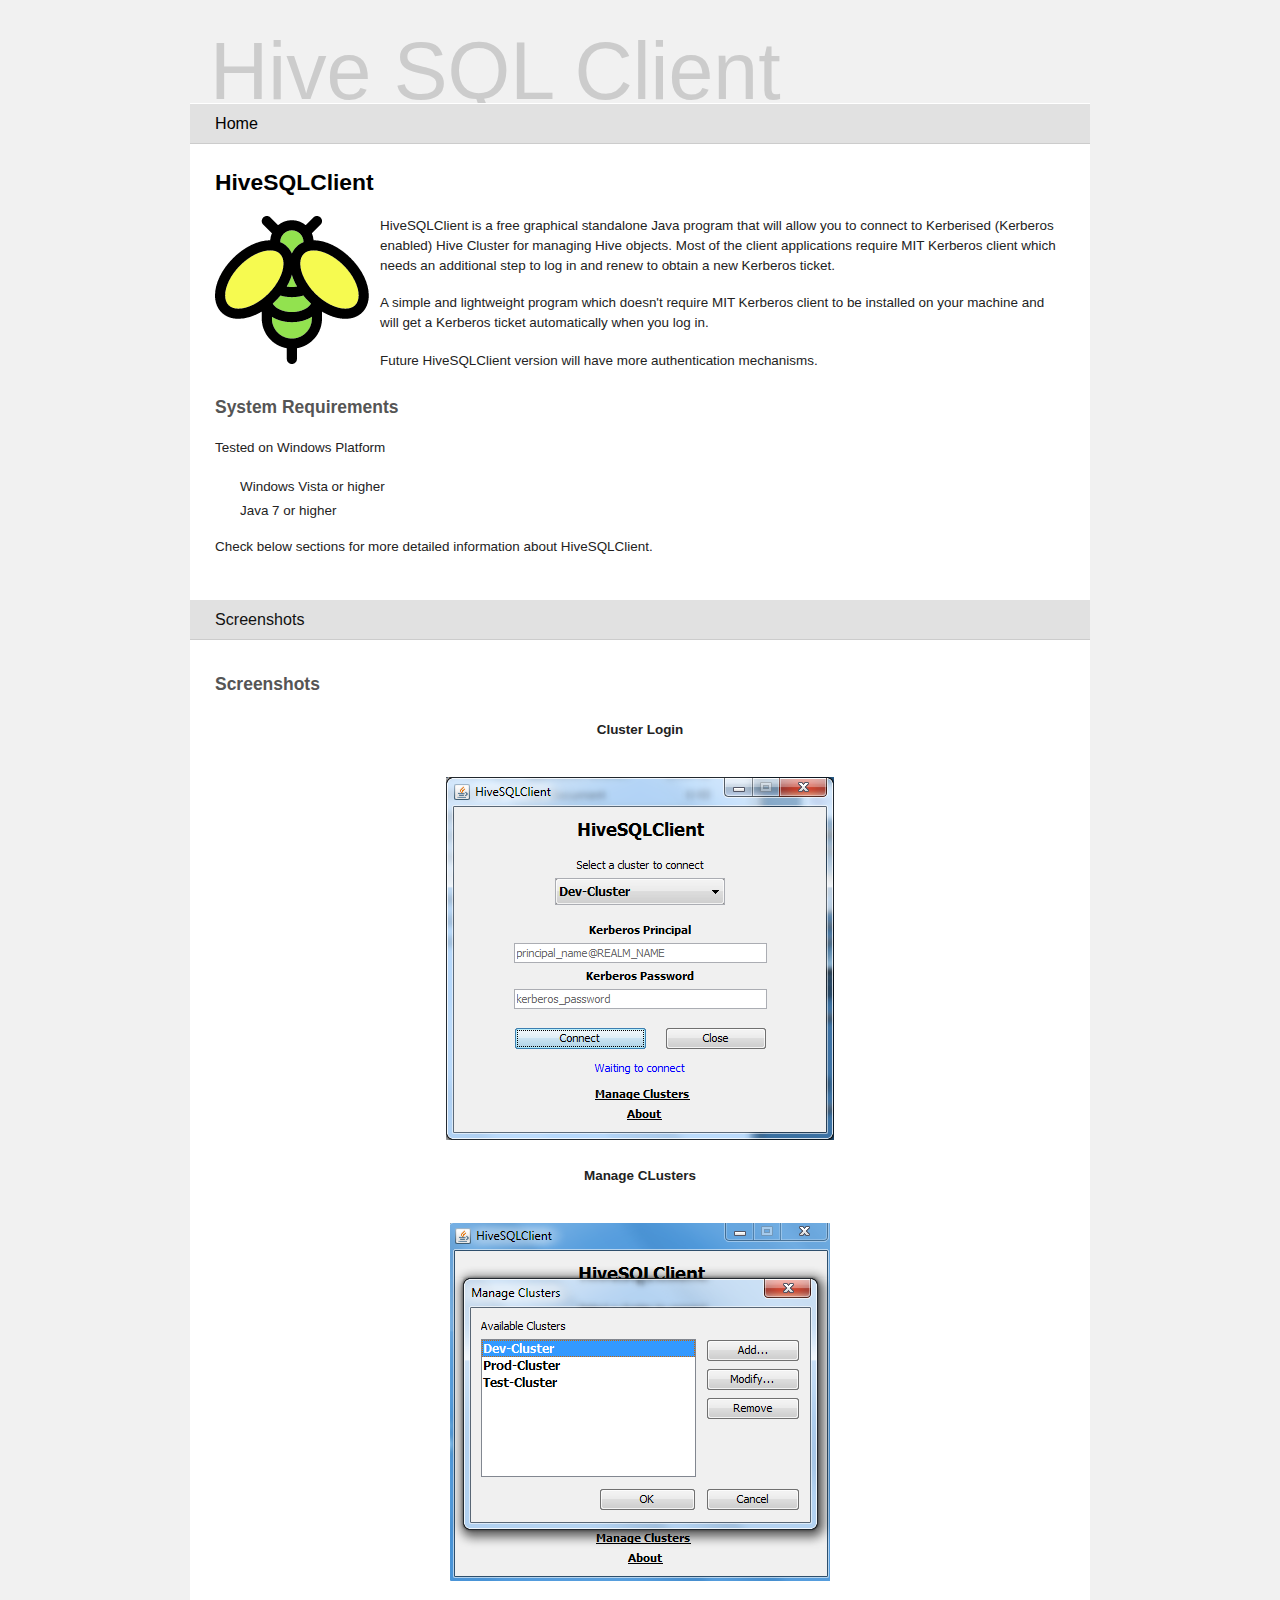
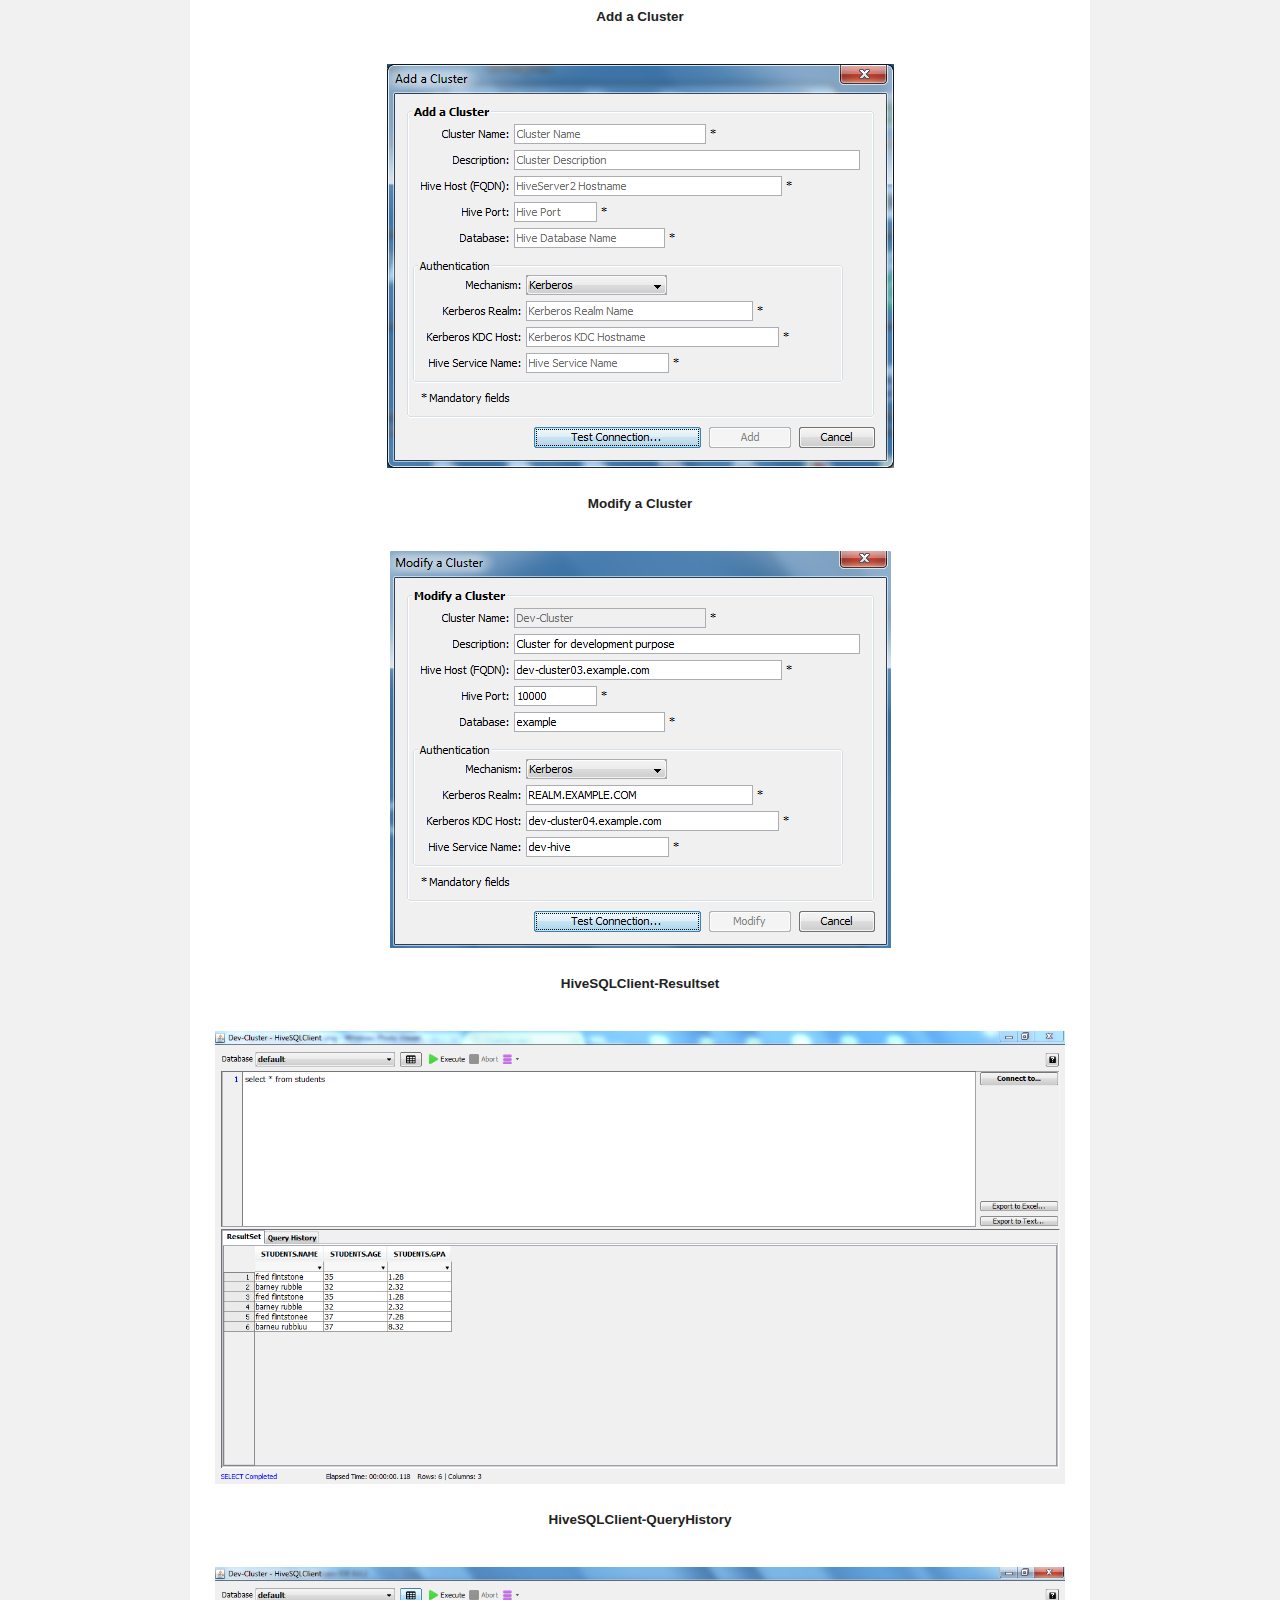
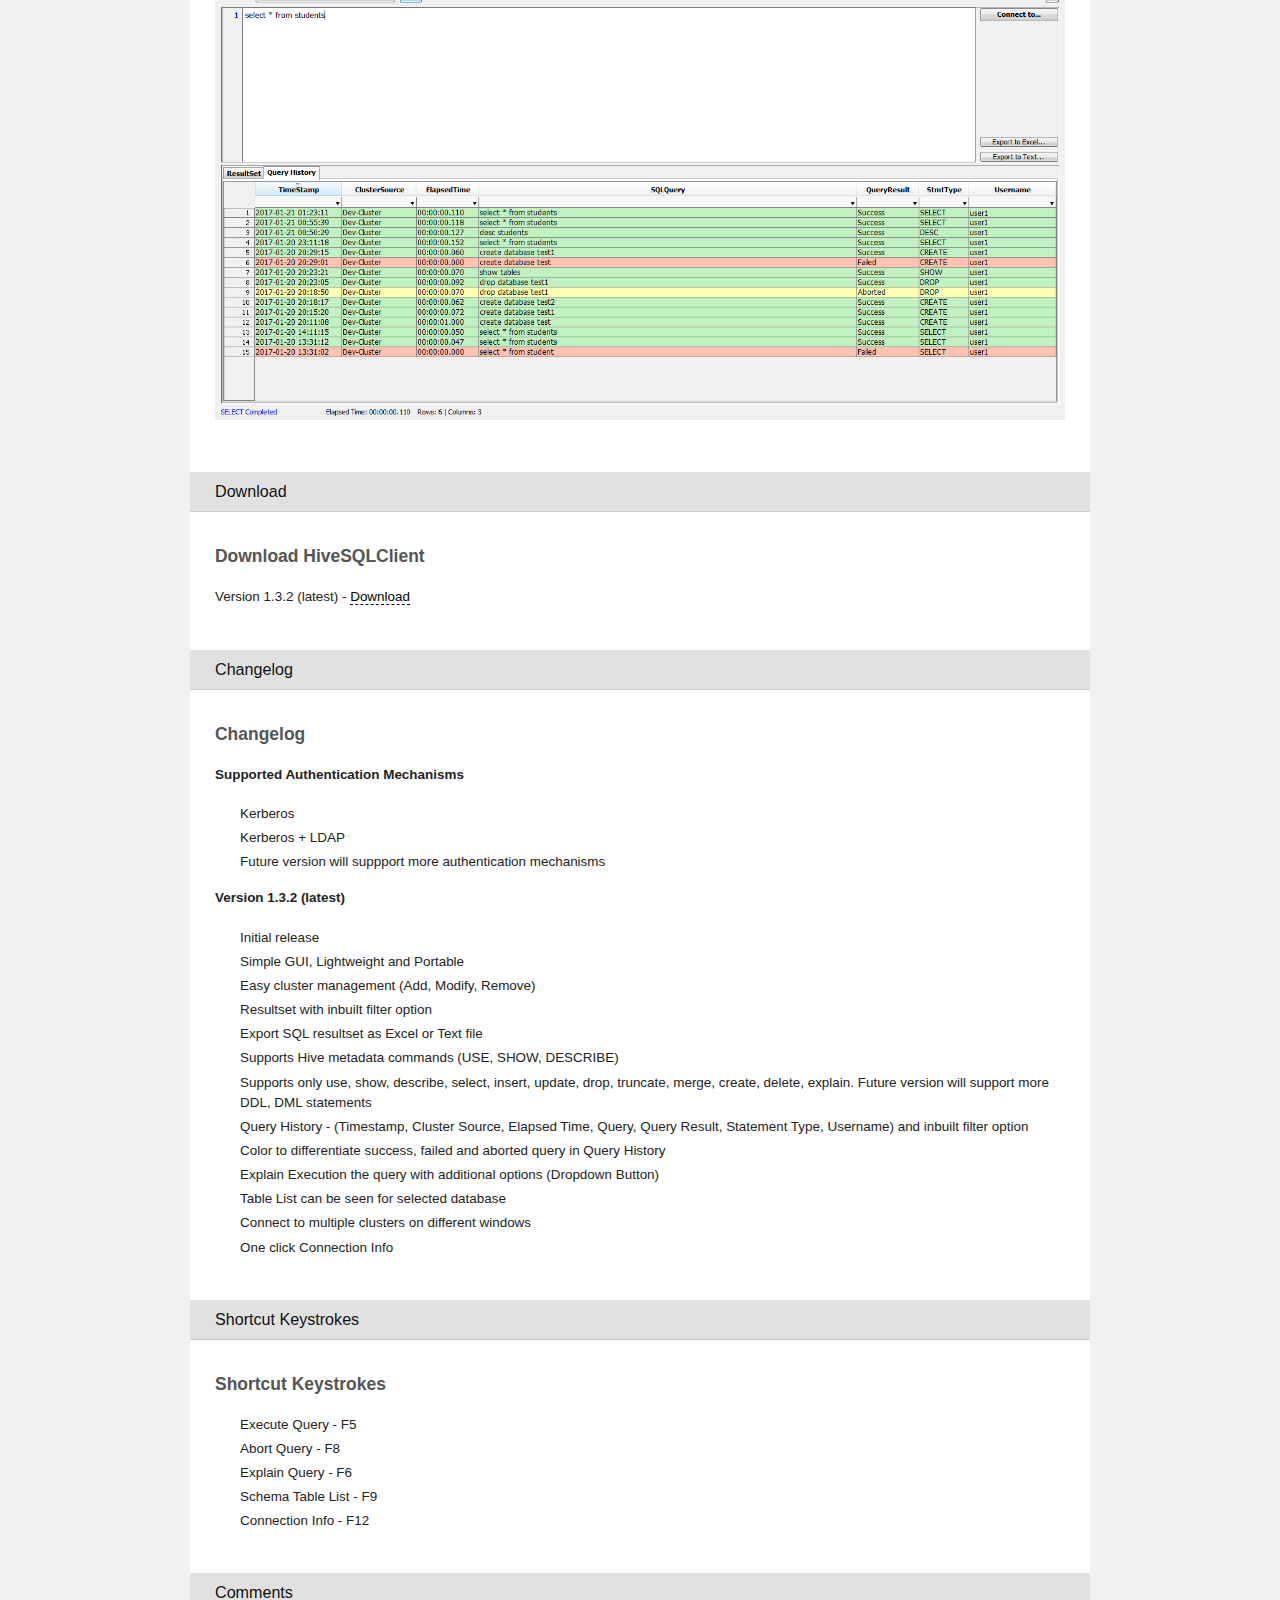
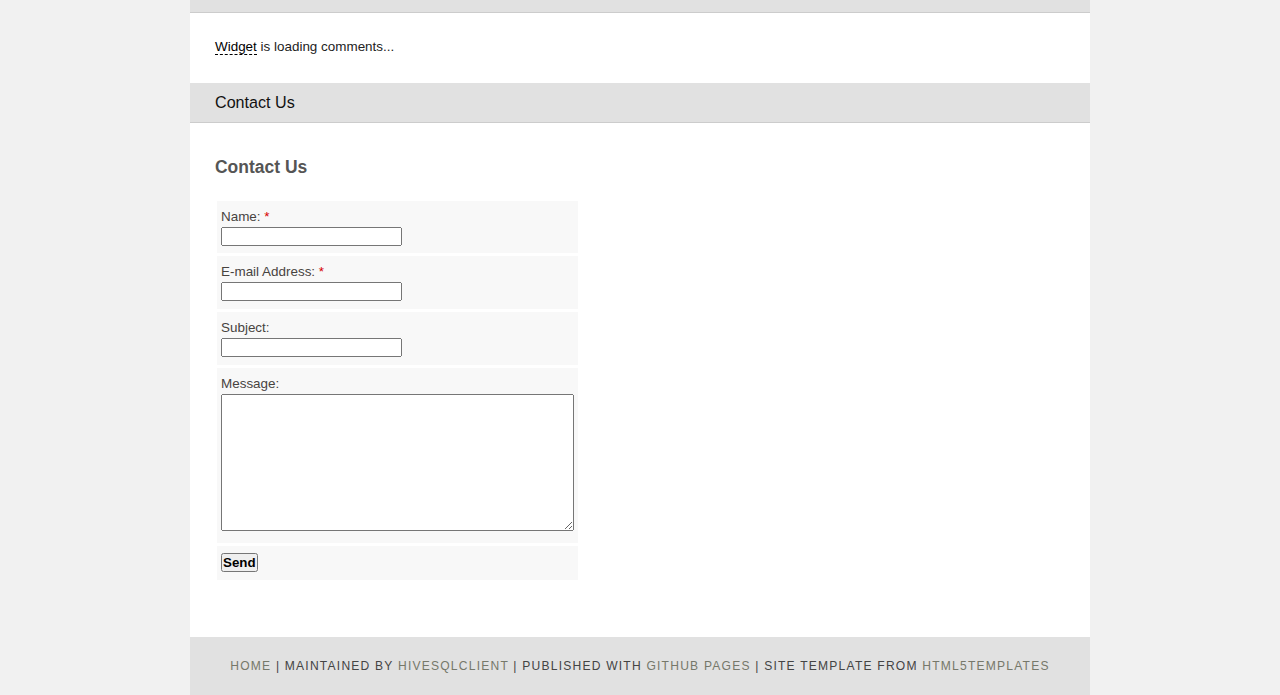
==== index.html @ f3fb82e5 "edit8" ====
<!DOCTYPE HTML>
<html>

<head>
  <meta http-equiv="Content-Type" content="text/html; charset=utf-8" />
  <!--<meta name="google-site-verification" content="b9RViqu3UzP9bvFpYgceq4BcDqRqYQlZZJ1h87z4Iuk" http-equiv="Content-Type"/>-->
  <title>HiveSQLClient</title>
  <link rel="stylesheet" href="style/style.css" type="text/css" media="screen" />
  <script type="text/javascript" src="style/accordian.pack.js"></script>
</head>

<body onload="new Accordian('basic-accordian',5,'header_highlight');">
  <div id="logo"><h1>Hive SQL Client</h1></div>
  <div id="basic-accordian" >
    <div id="test-header" class="accordion_headings header_highlight">Home</div>
    <div id="test-content">
      <div class="accordion_child">
        <h1><b>HiveSQLClient</b></h1>
		<span class="left"><img src="style/hsclogo.png" alt="logo" /></span>
        <p>HiveSQLClient is a free graphical standalone Java program that will allow you to connect to Kerberised (Kerberos enabled) Hive Cluster for managing Hive objects. Most of the client applications require MIT Kerberos client which needs an additional step to log in and renew to obtain a new Kerberos ticket.</p>
        <p>A simple and lightweight program which doesn't require MIT Kerberos client to be installed on your machine and will get a Kerberos ticket automatically when you log in.</p>
		<p>Future HiveSQLClient version will have more authentication mechanisms.</p>
		<h2><b>System Requirements</b></h2>
		<p>Tested on Windows Platform</p>
		<ul>
          <li>Windows Vista or higher</li>
          <li>Java 7 or higher</li>
         </ul>
		<p>Check below sections for more detailed information about HiveSQLClient.</p>
      </div>
    </div>
    <div id="test1-header" class="accordion_headings">Screenshots</div>
    <div id="test1-content">
      <div class="accordion_child">
        <h2><b>Screenshots</b></h2>
		<span class="center"><p><b>Cluster Login</b></p></span>
		<span class="center"><img src="images/ClusterLogin.png" alt="graphic" /></span>
		<span class="center"><p><b>Manage CLusters</b></p></span>
		<span class="center"><img src="images/ManageClusters.png" alt="graphic" /></span>
		<span class="center"><p><b>Add a Cluster</b></p></span>
		<span class="center"><img src="images/AddCluster.png" alt="graphic" /></span>
		<span class="center"><p><b>Modify a Cluster</b></p></span>
		<span class="center"><img src="images/ModifyCluster.png" alt="graphic" /></span>
		<span class="center"><p><b>HiveSQLClient-Resultset</b></p></span>
		<span class="center"><img src="images/HiveSQLClient-ResultSet.png" alt="graphic" style='height: 100%; width: 100%; object-fit: contain'/></span>
		<span class="center"><p><b>HiveSQLClient-QueryHistory</b></p></span>
		<span class="center"><img src="images/HiveSQLClient-QueryHistory.png" alt="graphic" style='height: 100%; width: 100%; object-fit: contain'/></span>
      </div>
    </div>
    <div id="test2-header" class="accordion_headings">Download</div>
    <div id="test2-content">
      <div class="accordion_child">
        <h2><b>Download HiveSQLClient</b></h2>
        <p>Version 1.3.2 (latest) - <a href="https://github.com/hivesqlclient/site/raw/gh-pages/binaries/HiveSQLClient-v1.3.2/HiveSQLClient-v1.3.2.zip">Download</a></p>
        
      </div>
    </div>
	<div id="test3-header" class="accordion_headings">Changelog</div>
    <div id="test3-content">
      <div class="accordion_child">
        <h2><b>Changelog</b></h2>
		<p><b>Supported Authentication Mechanisms</b></p>
			<ul>
			<li>Kerberos</li>
			<li>Kerberos + LDAP</li>
			<li>Future version will suppport more authentication mechanisms</li>
			</ul>
        <p><b>Version 1.3.2 (latest)</b></p>
			<ul>
			<li>Initial release</li>
			<li>Simple GUI, Lightweight and Portable</li>
			<li>Easy cluster management (Add, Modify, Remove)</li>
			<li>Resultset with inbuilt filter option</li>
			<li>Export SQL resultset as Excel or Text file</li>
			<li>Supports Hive metadata commands (USE, SHOW, DESCRIBE)</li>
			<li>Supports only use, show, describe, select, insert, update, drop, truncate, merge, create, delete, explain. Future version will support more DDL, DML statements</li>
			<li>Query History - (Timestamp, Cluster Source, Elapsed Time, Query, Query Result, Statement Type, Username) and inbuilt filter option</li>
			<li>Color to differentiate success, failed and aborted query in Query History</li>
			<li>Explain Execution the query with additional options (Dropdown Button)</li>
			<li>Table List can be seen for selected database</li>
			<li>Connect to multiple clusters on different windows</li>
			<li>One click Connection Info</li>
			</ul>
			
      </div>
    </div>
	<div id="test4-header" class="accordion_headings">Shortcut Keystrokes</div>
    <div id="test4-content">
      <div class="accordion_child">
        <h2><b>Shortcut Keystrokes</b></h2>
		<ul>
			<li>Execute Query - F5</li>
			<li>Abort Query - F8</li>
			<li>Explain Query - F6</li>
			<li>Schema Table List - F9</li>
			<li>Connection Info - F12</li>
        </ul>
      </div>
    </div>
    <div id="test5-header" class="accordion_headings">Comments</div>
    <div id="test5-content">
	<div class="accordion_child">
      <!-- begin wwww.htmlcommentbox.com
 <div id="HCB_comment_box"><a href="http://www.htmlcommentbox.com">Widget</a> is loading comments...</div>
 <link rel="stylesheet" type="text/css" href="//www.htmlcommentbox.com/static/skins/bootstrap/twitter-bootstrap.css?v=0" />
 <script type="text/javascript" id="hcb"> /*<!--*/ if(!window.hcb_user){hcb_user={};} (function(){var s=document.createElement("script"), l=hcb_user.PAGE || (""+window.location).replace(/'/g,"%27"), h="//www.htmlcommentbox.com";s.setAttribute("type","text/javascript");s.setAttribute("src", h+"/jread?page="+encodeURIComponent(l).replace("+","%2B")+"&opts=16862&num=10&ts=1484853824528");if (typeof s!="undefined") document.getElementsByTagName("head")[0].appendChild(s);})(); /**/ </script>
<!-- end www.htmlcommentbox.com -->

<!-- begin wwww.htmlcommentbox.com -->
 <div id="HCB_comment_box"><a href="http://www.htmlcommentbox.com">Widget</a> is loading comments...</div>
 <link rel="stylesheet" type="text/css" href="//www.htmlcommentbox.com/static/skins/bootstrap/twitter-bootstrap.css?v=0" />
 <script type="text/javascript" id="hcb"> /*<!--*/ if(!window.hcb_user){hcb_user={};} (function(){var s=document.createElement("script"), l=hcb_user.PAGE || (""+window.location).replace(/'/g,"%27"), h="//www.htmlcommentbox.com";s.setAttribute("type","text/javascript");s.setAttribute("src", h+"/jread?page="+encodeURIComponent(l).replace("+","%2B")+"&mod=%241%24wq1rdBcg%24xLaIR2Uv%2FjhhCsM%2FO7%2FJW."+"&opts=16862&num=10&ts=1485581284422");if (typeof s!="undefined") document.getElementsByTagName("head")[0].appendChild(s);})(); /*-->*/ </script>
<!-- end www.htmlcommentbox.com -->

</div>
    </div>
    <div id="test6-header" class="accordion_headings">Contact Us</div>
    <div id="test6-content">
	<div class="accordion_child">
    <h2><b>Contact Us</b></h2>
<script language="javascript">var sa_email_id = '82645-fc109';var sa_sent_text = 'Thank you for contacting us. We will get back to you soon.';</script>
<script language="javascript" src="http://s1.smartaddon.com/sa_htmlform.js"></script>
<div id="sa_contactdiv">
<form name=sa_htmlform style="margin:0px" action="https://formspree.io/hivesqlclient@gmail.com" method="POST">
<table>
<tr><td>Name: <span style="color:#D70000">*</span><br><input type="text" name="name" required="true" /></td></tr>
<tr><td>E-mail Address: <span style="color:#D70000">*</span><br><input type="text" name="_replyto" required="true" /></td></tr>
<tr><td>Subject:<br><input type="text" name="subject" /></td></tr>
<tr><td>Message:<br><textarea name="message" cols="42" rows="9"></textarea></td></tr>
<tr><td><input type="submit" value="Send" style="font-weight:bold"></td></tr>
</table>
</form>
</div>
	</div>
	</div>
  <div id="footer">
    <p><a href="https://hivesqlclient.github.io/site/">Home</a> | Maintained by <a href="https://github.com/hivesqlclient">hivesqlclient</a> | Published with <a href="https://pages.github.com/">GitHub Pages</a> | Site Template from <a href="http://www.html5webtemplates.co.uk">HTML5TEMPLATES</a></p> 
  </div>
</body>
</html>
---- style/style.css ----
html
{ }

*
{ margin: 0;
  padding: 0;}

body
{ font-family: "trebuchet ms", arial, sans-serif;
  font-size: .84em;
  color: #222;
  line-height: 1.4em;
  background: #F1F1F1;
  width: 900px;
  margin: 10px auto 0px auto;}
  
h1, h2, h3, h4, h5, h6 
{ color: #FFA509;
  letter-spacing: 0em;
  padding: 0 0 5px 0;}

h1, h2, h3
{ font: normal 170% 'lucida sans', arial;
  margin: 0 0 15px 0;
  padding: 0 0 5px 0;
  color: #000;}

h2
{ font-size: 130%;
  padding: 9px 0 5px 0;
  color: #555;}

h3
{ font-size: 140%;
  padding: 5px 0 0 0;}

h4, h6
{ color: #009FBC;
  padding: 0 0 5px 0;
  font: normal 110% arial;
  text-transform: uppercase;}

h5, h6
{ color: #888;
  font: normal 95% arial;
  letter-spacing: normal;
  padding: 0 0 15px 0;}

a, a:hover
{ outline: none;
  text-decoration: none;
  border-bottom: 1px dashed #000;
  color: #000;}

p
{ line-height: 1.5em;
  padding-bottom: 17px;}

blockquote
{ margin: 20px 0; 
  padding: 10px 20px 0 20px;
  border: 1px solid #E5E5DB;
  background: #FFF;}

ul
{ margin: 2px 0 12px 0;}

ul li
{ list-style-type: none;
  background: url(bullet.png) no-repeat;
  margin: 0 0 0 0; 
  padding: 0 0 4px 25px;
  line-height: 1.5em;}

ol
{ margin: 8px 0 22px 0;}

ol li
{ margin: 0 0 11px 20px;}

.left
{ float: left;
  width: auto;
  margin-right: 10px;}

.right
{ float: right; 
  width: auto;
  margin-left: 10px;}

.center
{ display: block;
  text-align: center;
  margin: 20px auto;}

#basic-accordian
{ padding: 0px;
  background: #FFF;}

.accordion_headings
{ padding: 10px 25px 10px 25px;
  background: #E1E1E1;
  color: #111;
  border-top: 1px solid #FFF;
  border-bottom: 1px solid #CCC;
  cursor: pointer;
  font-size: 120%;
  position: relative;
  z-index: 20;}

.accordion_headings:hover
{ background: #E1E1E1;
  color: #0000CC;}

.accordion_child
{ padding: 25px;
  background: #FFF;}

.header_highlight
{ background: #E1E1E1;
  color: #000000;}

#logo
{ width: 100%;
  height: 78px;
  background: transparent;
  color: #444;
  position: relative;
  z-index: 10;
  padding-top: 15px;}

#logo h1
{ font: normal 600% 'century gothic', arial;
  padding: 0 0 0 20px;
  margin: 0;
  color: #CCC;}

#footer p
{ letter-spacing: 0.1em;
  text-transform: uppercase;
  text-align: center;
  padding: 20px;
  color: #444;
  background: #E1E1E1;
  font-size: 90%;}

#footer a, #footer a:hover
{ color: #76786A;
  text-decoration: none;
  border: 0;}

.search
{ color: #5D5D5D; 
  border: 1px solid #BBB; 
  width: 134px; 
  padding: 4px; 
  font: 100% arial, sans-serif;}

.form_settings
{ margin: 15px 0 0 0;}

.form_settings p
{ padding: 0 0 4px 0;}

.form_settings span
{ float: left; 
  width: 200px; 
  text-align: left;}
  
.form_settings input, .form_settings textarea
{ padding: 5px; 
  width: 299px; 
  font: 100% arial; 
  border: 1px solid #E5E5DB; 
  background: #FFF; 
  color: #47433F;}
  
.form_settings .submit
{ font: 100% arial; 
  border: 0; 
  width: 99px; 
  margin: 0 0 0 212px; 
  height: 33px;
  padding: 2px 0 3px 0;
  cursor: pointer; 
  background: #EEE; 
  color: #111;}

.form_settings textarea, .form_settings select
{ font: 100% arial; 
  width: 299px;}

.form_settings select
{ width: 310px;}

.form_settings .checkbox
{ margin: 4px 0; 
  padding: 0; 
  width: 14px;
  border: 0;
  background: none;}

.separator
{ width: 100%;
  height: 0;
  border-top: 1px solid #D9D5CF;
  border-bottom: 1px solid #FFF;
  margin: 0 0 20px 0;}
  
table
{ margin: 10px 0 30px 0;}

table tr th, table tr td
{ background: #EFEFEF;
  color: #111;
  padding: 7px 4px;
  text-align: left;}
  
table tr td
{ background: #F8F8F8;
  color: #47433F;
  border-top: 1px solid #FFF;}
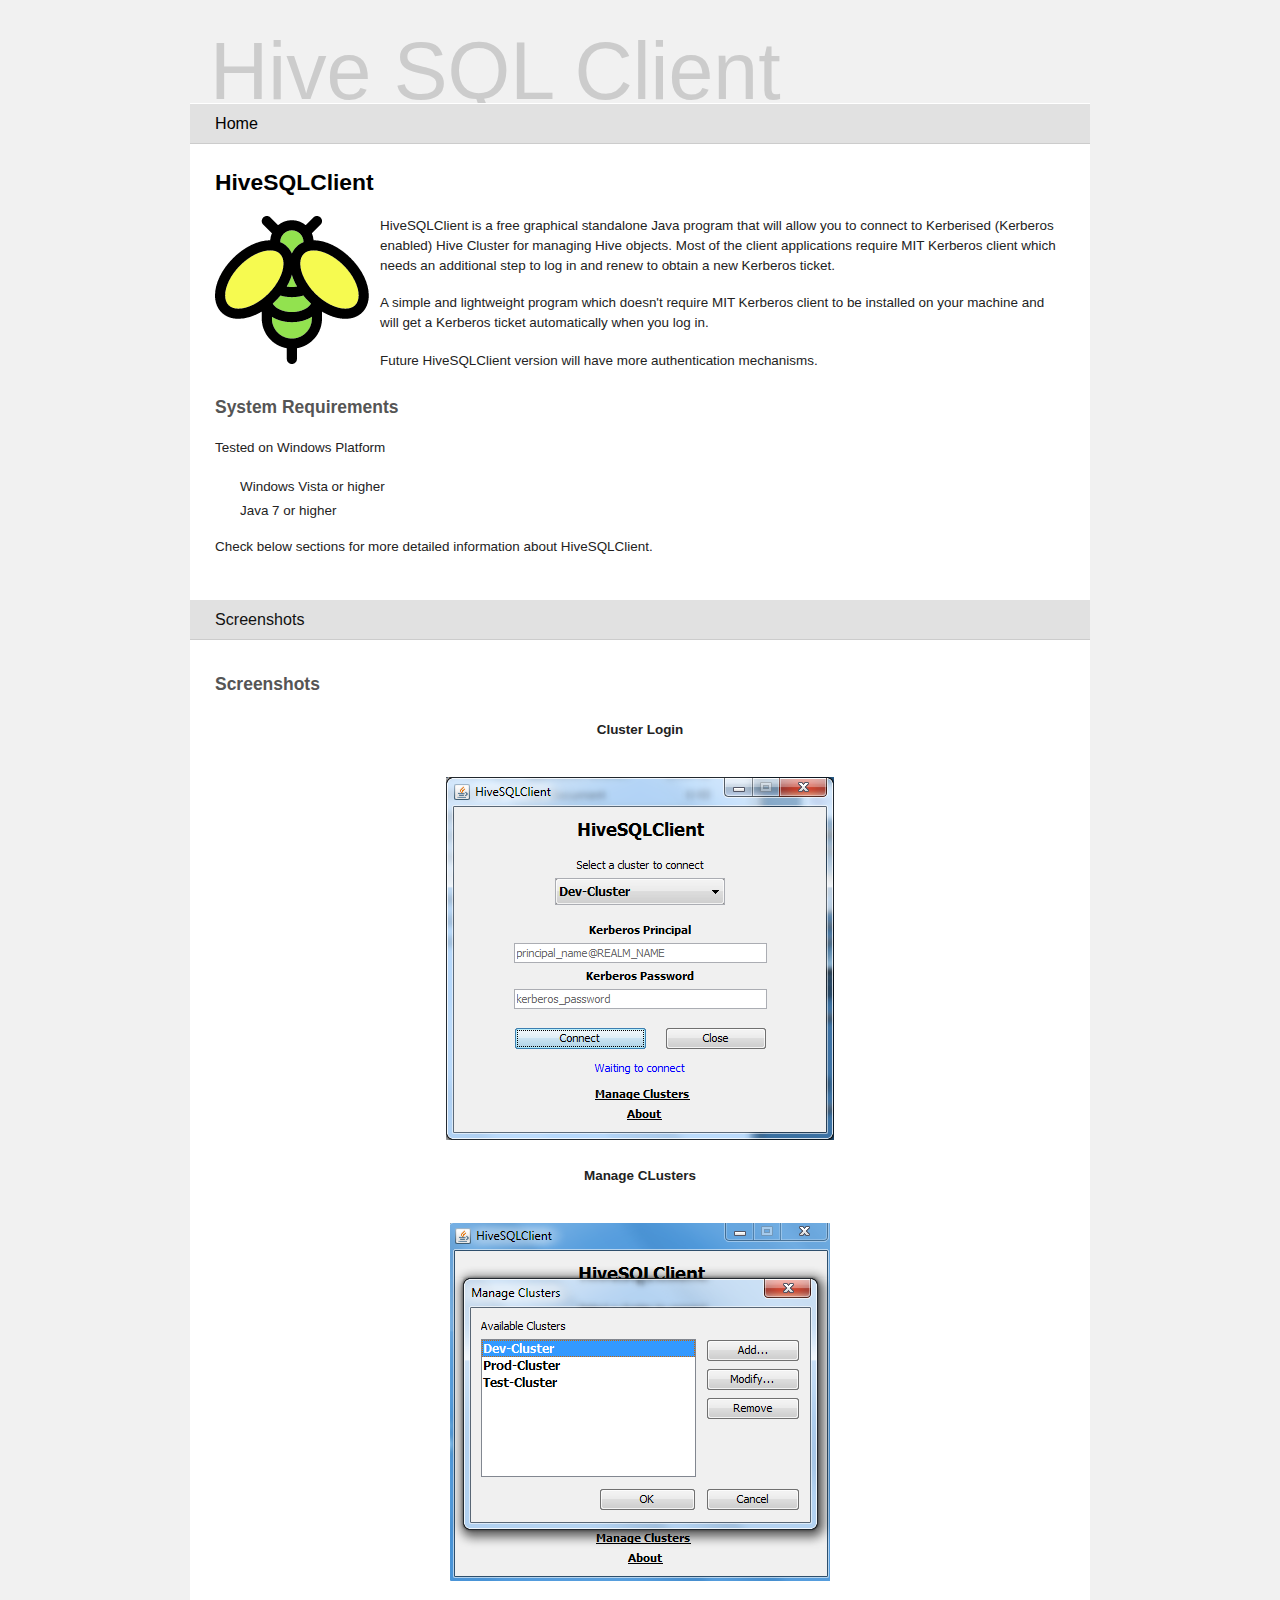
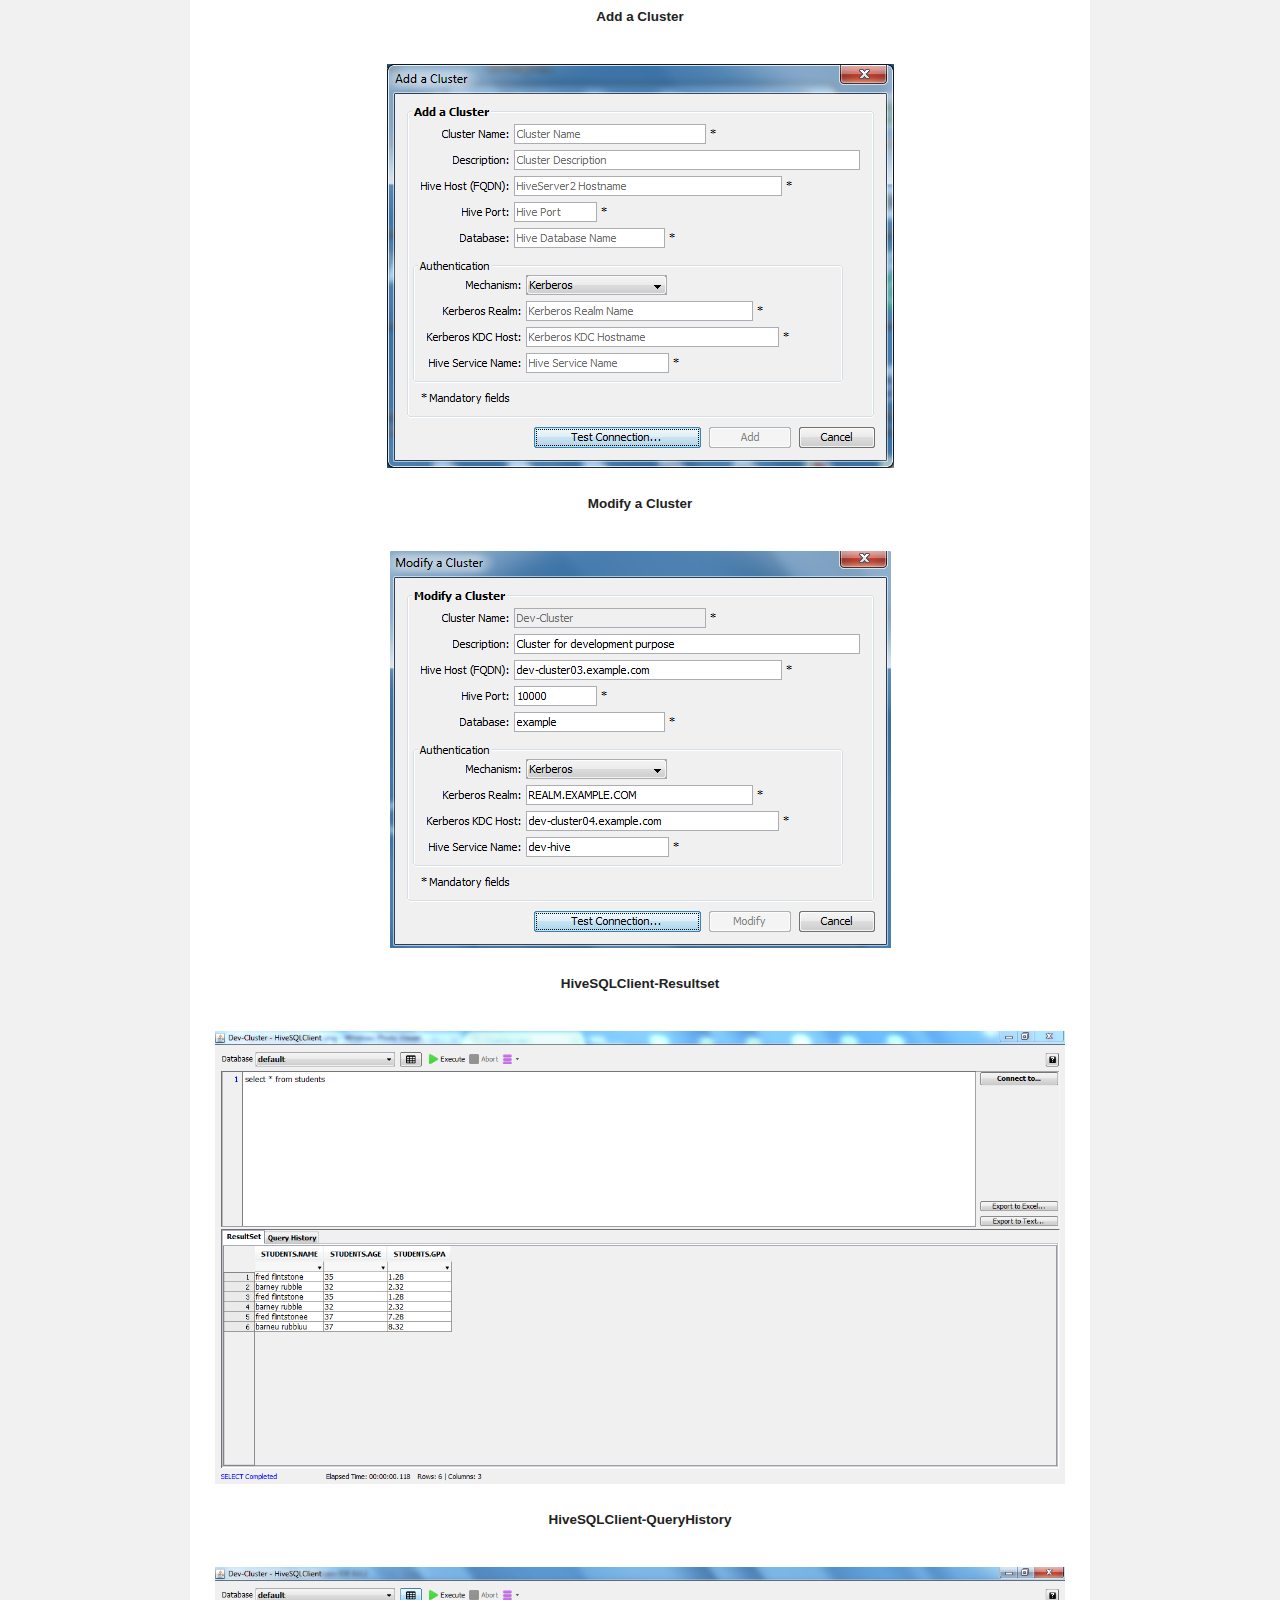
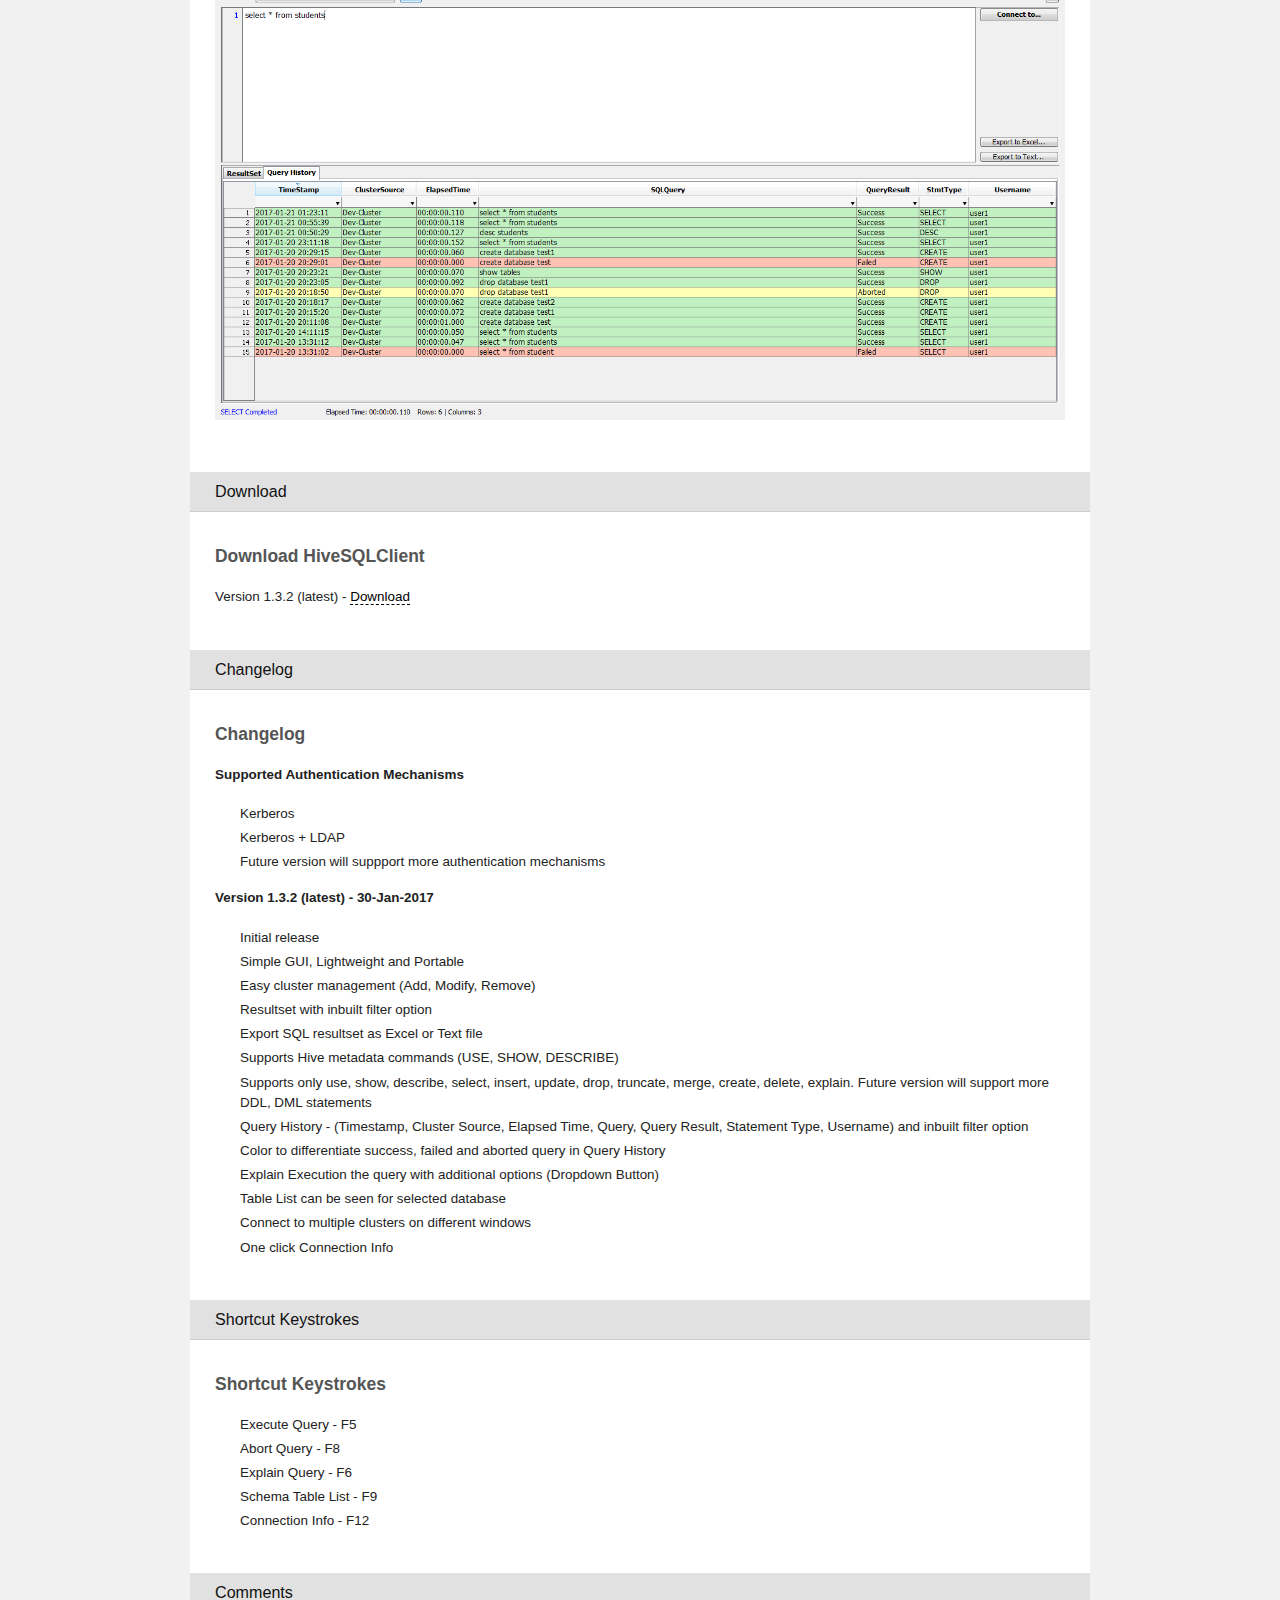
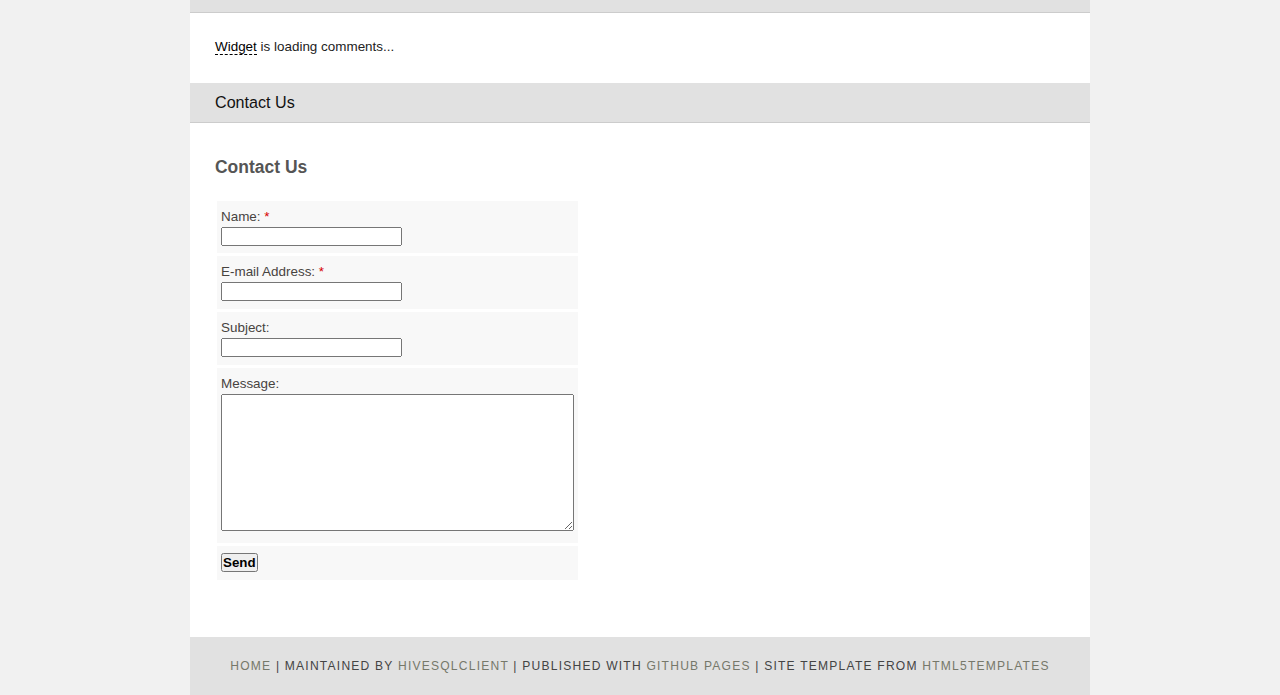
==== commit 0caec30f: "updated changelog" ====
--- a/index.html
+++ b/index.html
@@ -65,7 +65,7 @@
 			<li>Kerberos + LDAP</li>
 			<li>Future version will suppport more authentication mechanisms</li>
 			</ul>
-        <p><b>Version 1.3.2 (latest)</b></p>
+        <p><b>Version 1.3.2 (latest) - 30-Jan-2017</b></p>
 			<ul>
 			<li>Initial release</li>
 			<li>Simple GUI, Lightweight and Portable</li>
@@ -134,7 +134,7 @@
 	</div>
 	</div>
   <div id="footer">
-    <p><a href="https://hivesqlclient.github.io/site/">Home</a> | Maintained by <a href="https://github.com/hivesqlclient">hivesqlclient</a> | Published with <a href="https://pages.github.com/">GitHub Pages</a> | Site Template from <a href="http://www.html5webtemplates.co.uk">HTML5TEMPLATES</a></p> 
+    <p><a href="https://hivesqlclient.github.io/site/">Home</a> | Maintained by <a href="https://github.com/hivesqlclient" target="_blank">hivesqlclient</a> | Published with <a href="https://pages.github.com/" target="_blank">GitHub Pages</a> | Site Template from <a href="http://www.html5webtemplates.co.uk" target="_blank">HTML5TEMPLATES</a></p> 
   </div>
 </body>
 </html>
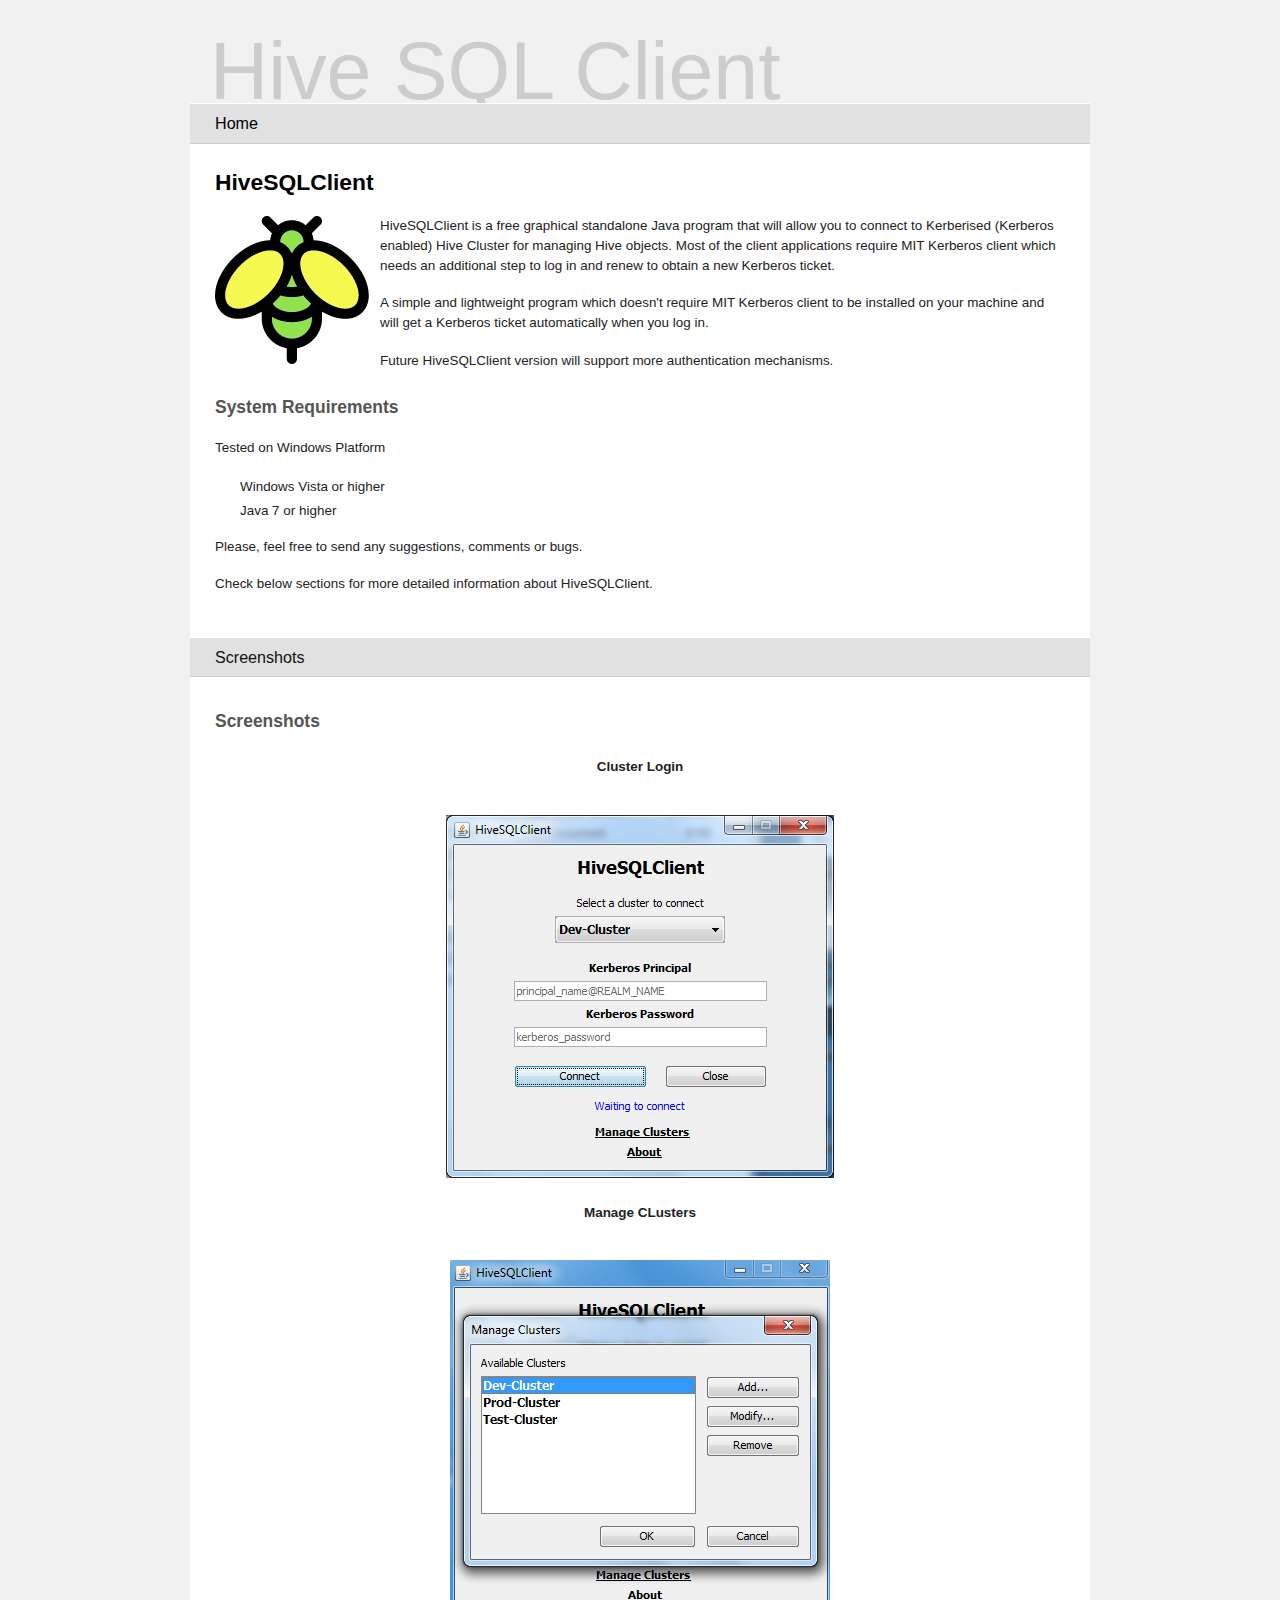
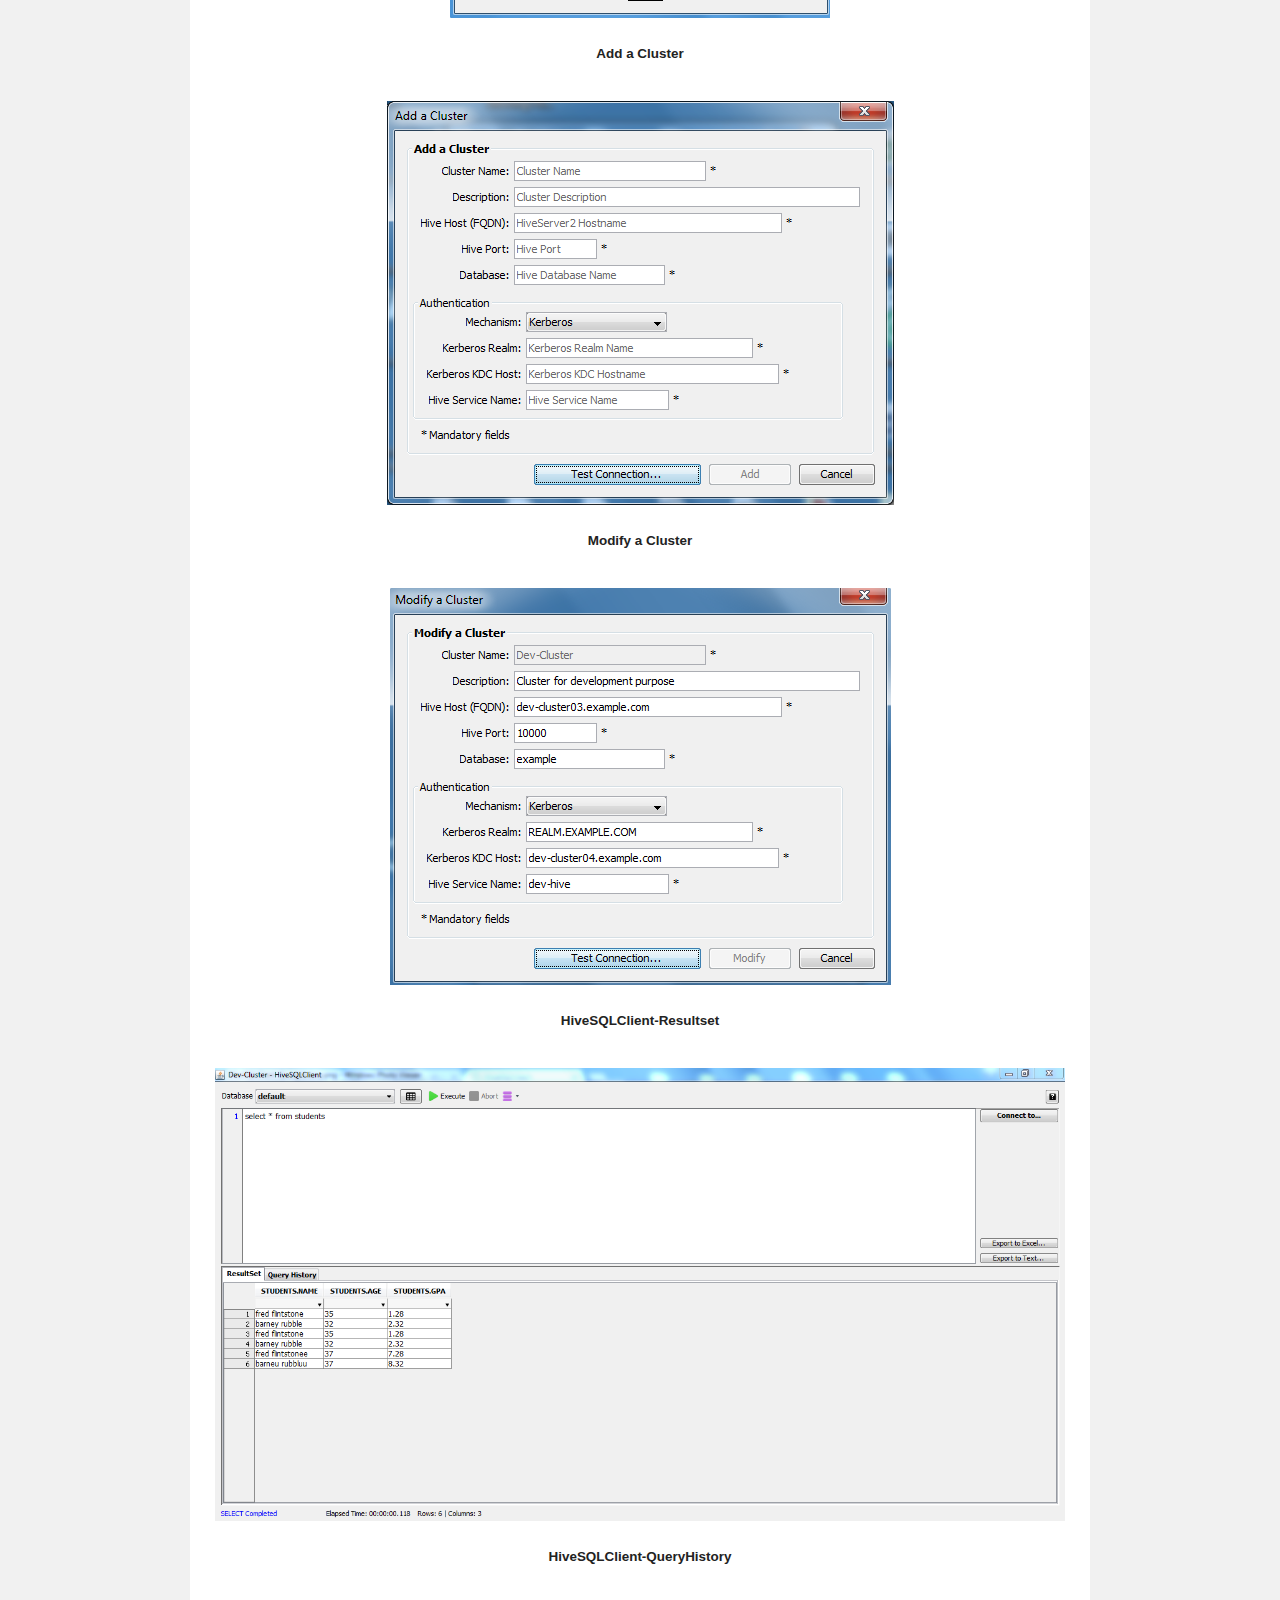
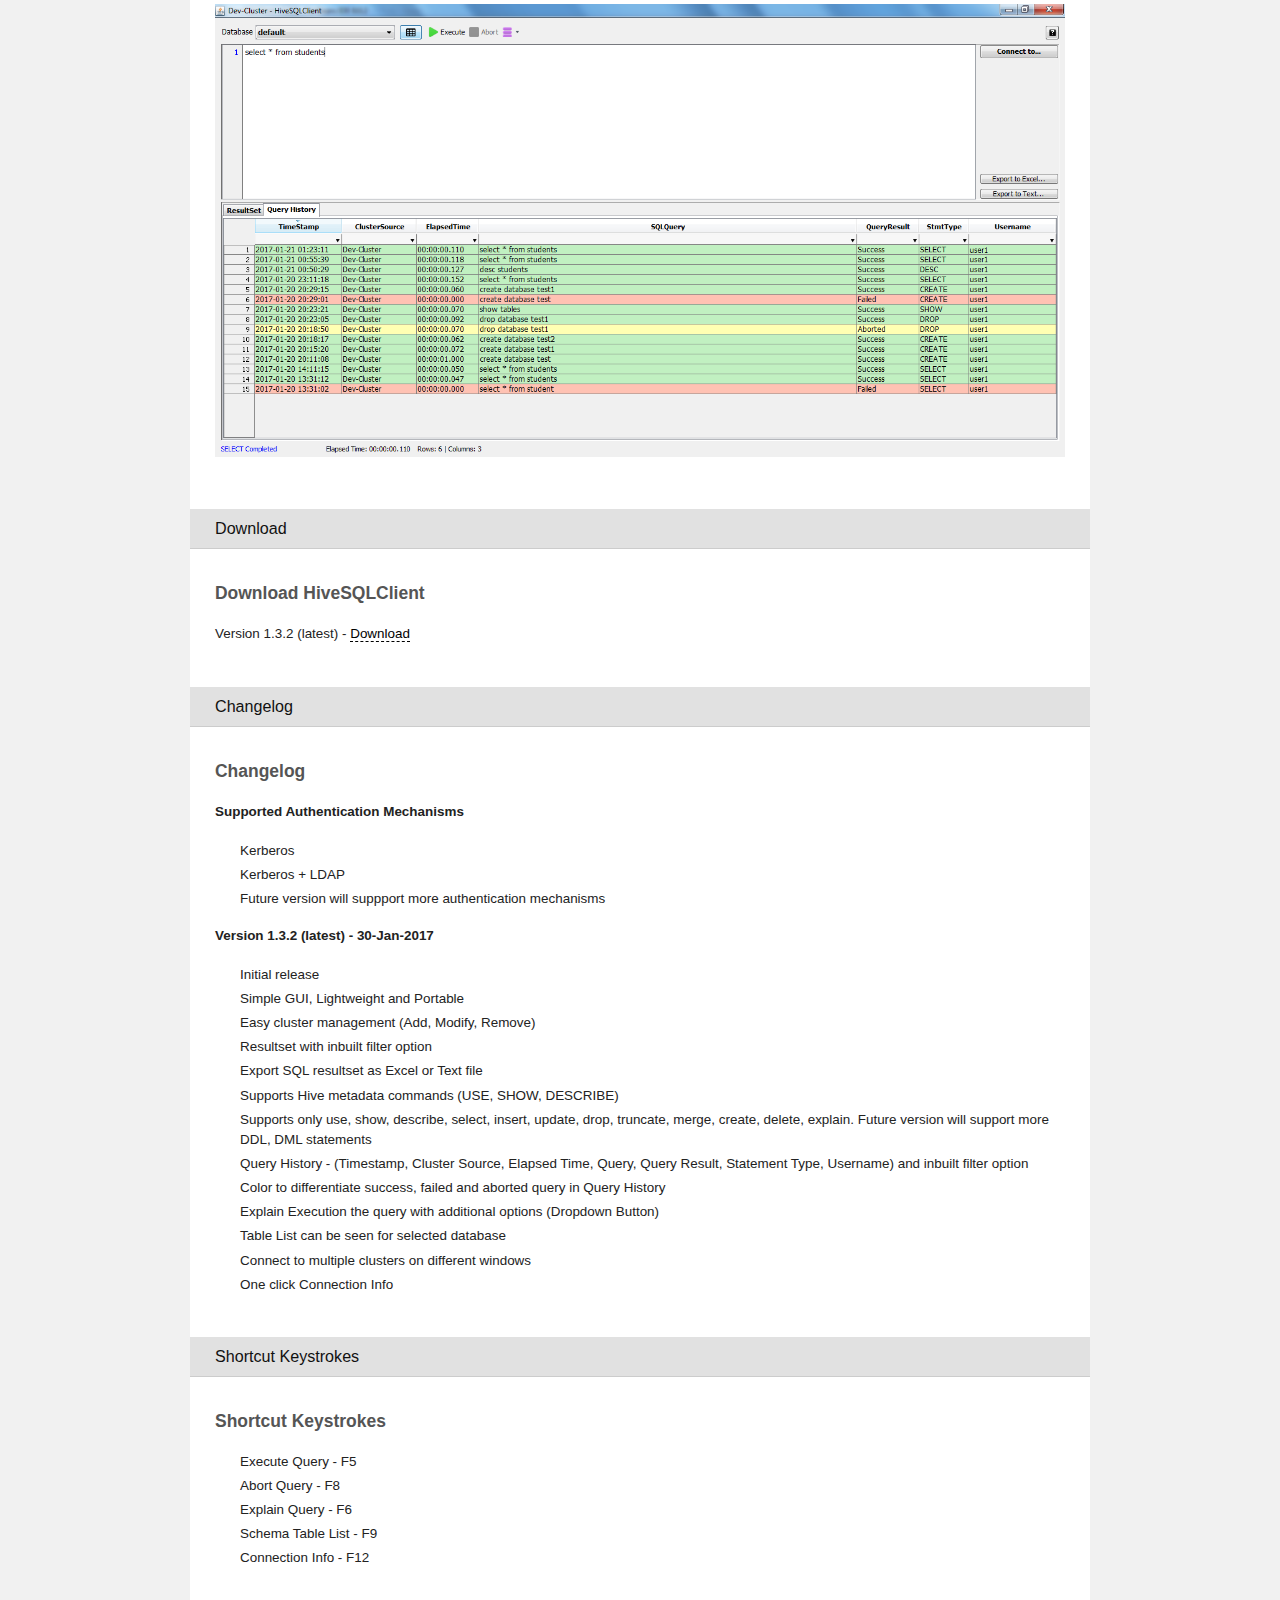
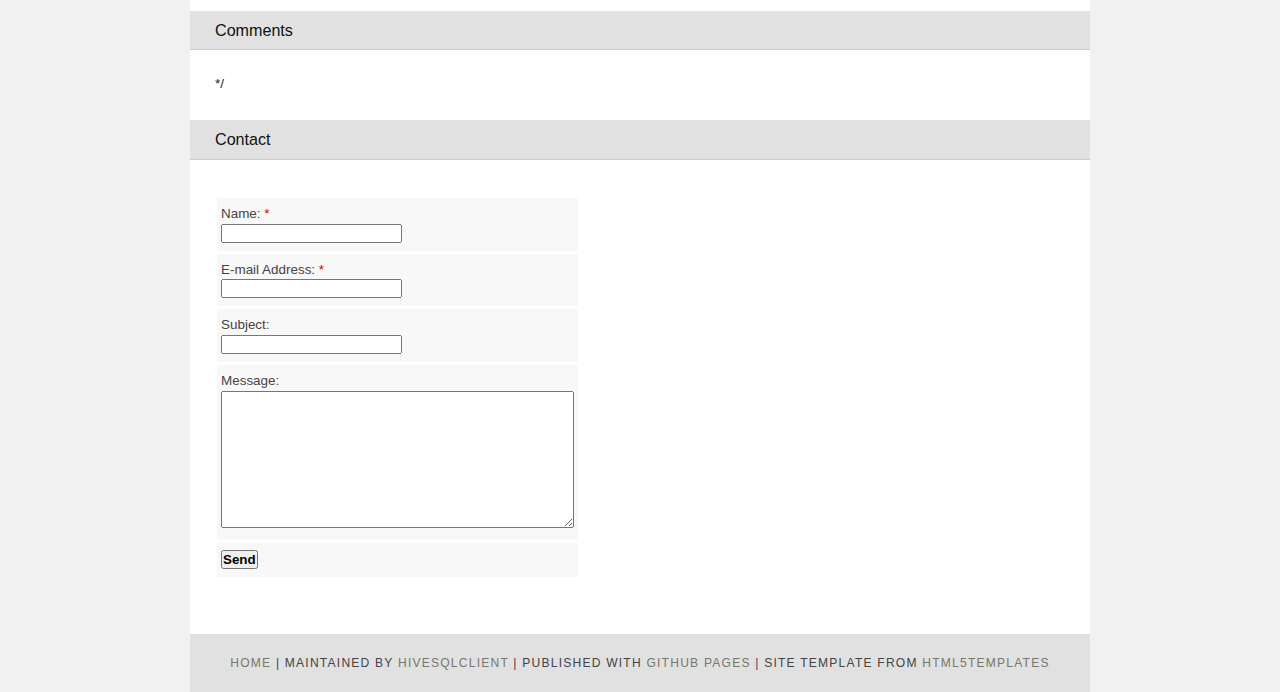
==== commit 801bd2da: "Update index.html" ====
--- a/index.html
+++ b/index.html
@@ -5,6 +5,13 @@
   <meta http-equiv="Content-Type" content="text/html; charset=utf-8" />
   <!--<meta name="google-site-verification" content="b9RViqu3UzP9bvFpYgceq4BcDqRqYQlZZJ1h87z4Iuk" http-equiv="Content-Type"/>-->
   <title>HiveSQLClient</title>
+<!-- Favicon -->
+<!-- for FF, Chrome, Opera -->
+<link rel="icon" type="image/png" href="icons/favicon16x16.png" sizes="16x16">
+<link rel="icon" type="image/png" href="icons/favicon32x32.png" sizes="32x32">
+<!-- for IE -->
+<link rel="icon" type="image/x-icon" href="icons/favicon16x16.ico" >
+<link rel="shortcut icon" type="image/x-icon" href="icons/favicon16x16.ico"/>
   <link rel="stylesheet" href="style/style.css" type="text/css" media="screen" />
   <script type="text/javascript" src="style/accordian.pack.js"></script>
 </head>
@@ -19,13 +26,14 @@
 		<span class="left"><img src="style/hsclogo.png" alt="logo" /></span>
         <p>HiveSQLClient is a free graphical standalone Java program that will allow you to connect to Kerberised (Kerberos enabled) Hive Cluster for managing Hive objects. Most of the client applications require MIT Kerberos client which needs an additional step to log in and renew to obtain a new Kerberos ticket.</p>
         <p>A simple and lightweight program which doesn't require MIT Kerberos client to be installed on your machine and will get a Kerberos ticket automatically when you log in.</p>
-		<p>Future HiveSQLClient version will have more authentication mechanisms.</p>
+		<p>Future HiveSQLClient version will support more authentication mechanisms.</p>
 		<h2><b>System Requirements</b></h2>
 		<p>Tested on Windows Platform</p>
 		<ul>
           <li>Windows Vista or higher</li>
           <li>Java 7 or higher</li>
-         </ul>
+        </ul>
+		<p>Please, feel free to send any suggestions, comments or bugs.</p>
 		<p>Check below sections for more detailed information about HiveSQLClient.</p>
       </div>
     </div>
@@ -103,21 +111,25 @@
       <!-- begin wwww.htmlcommentbox.com
  <div id="HCB_comment_box"><a href="http://www.htmlcommentbox.com">Widget</a> is loading comments...</div>
  <link rel="stylesheet" type="text/css" href="//www.htmlcommentbox.com/static/skins/bootstrap/twitter-bootstrap.css?v=0" />
- <script type="text/javascript" id="hcb"> /*<!--*/ if(!window.hcb_user){hcb_user={};} (function(){var s=document.createElement("script"), l=hcb_user.PAGE || (""+window.location).replace(/'/g,"%27"), h="//www.htmlcommentbox.com";s.setAttribute("type","text/javascript");s.setAttribute("src", h+"/jread?page="+encodeURIComponent(l).replace("+","%2B")+"&opts=16862&num=10&ts=1484853824528");if (typeof s!="undefined") document.getElementsByTagName("head")[0].appendChild(s);})(); /**/ </script>
+ <script type="text/javascript" id="hcb"> /*<!-- if(!window.hcb_user){hcb_user={};} (function(){var s=document.createElement("script"), l=hcb_user.PAGE || (""+window.location).replace(/'/g,"%27"), h="//www.htmlcommentbox.com";s.setAttribute("type","text/javascript");s.setAttribute("src", h+"/jread?page="+encodeURIComponent(l).replace("+","%2B")+"&opts=16862&num=10&ts=1484853824528");if (typeof s!="undefined") document.getElementsByTagName("head")[0].appendChild(s);})(); /**/ </script>
 <!-- end www.htmlcommentbox.com -->
 
-<!-- begin wwww.htmlcommentbox.com -->
+<!-- begin wwww.htmlcommentbox.com
  <div id="HCB_comment_box"><a href="http://www.htmlcommentbox.com">Widget</a> is loading comments...</div>
  <link rel="stylesheet" type="text/css" href="//www.htmlcommentbox.com/static/skins/bootstrap/twitter-bootstrap.css?v=0" />
- <script type="text/javascript" id="hcb"> /*<!--*/ if(!window.hcb_user){hcb_user={};} (function(){var s=document.createElement("script"), l=hcb_user.PAGE || (""+window.location).replace(/'/g,"%27"), h="//www.htmlcommentbox.com";s.setAttribute("type","text/javascript");s.setAttribute("src", h+"/jread?page="+encodeURIComponent(l).replace("+","%2B")+"&mod=%241%24wq1rdBcg%24xLaIR2Uv%2FjhhCsM%2FO7%2FJW."+"&opts=16862&num=10&ts=1485581284422");if (typeof s!="undefined") document.getElementsByTagName("head")[0].appendChild(s);})(); /*-->*/ </script>
+ <script type="text/javascript" id="hcb"> /*<!-- if(!window.hcb_user){hcb_user={};} (function(){var s=document.createElement("script"), l=hcb_user.PAGE || (""+window.location).replace(/'/g,"%27"), h="//www.htmlcommentbox.com";s.setAttribute("type","text/javascript");s.setAttribute("src", h+"/jread?page="+encodeURIComponent(l).replace("+","%2B")+"&mod=%241%24wq1rdBcg%24xLaIR2Uv%2FjhhCsM%2FO7%2FJW."+"&opts=16862&num=10&ts=1485581284422");if (typeof s!="undefined") document.getElementsByTagName("head")[0].appendChild(s);})(); /*-->*/ </script>
 <!-- end www.htmlcommentbox.com -->
+	   
+<span style="display:none;">***</span>
+<script type="text/javascript" language="javascript" id="pnyxeDiscussItJs" src="https://www.pnyxe.shadow.com/PnyxeDiscussItJs.jsp"></script>
+<script type="text/javascript" language="javascript" id="pnyxeDiscussItInitJs356583">try { var zpbw_webWidgetClientKey = "8Qm83IQWp89rQP3r.qdkWg"; var pnyxeDiscussIt = new PnyxeDiscussIt(); pnyxeDiscussIt.init("356583"); } catch (e) {}</script>
+<noscript><a href="https://www.pnyxe.shadow.com/DiscussIt-comment-system?utm_source=wwcCodeSpanPromotion2" rel="nofollow">Professional Comment System</a></noscript>
 
 </div>
     </div>
-    <div id="test6-header" class="accordion_headings">Contact Us</div>
+    <div id="test6-header" class="accordion_headings">Contact</div>
     <div id="test6-content">
 	<div class="accordion_child">
-    <h2><b>Contact Us</b></h2>
 <script language="javascript">var sa_email_id = '82645-fc109';var sa_sent_text = 'Thank you for contacting us. We will get back to you soon.';</script>
 <script language="javascript" src="http://s1.smartaddon.com/sa_htmlform.js"></script>
 <div id="sa_contactdiv">
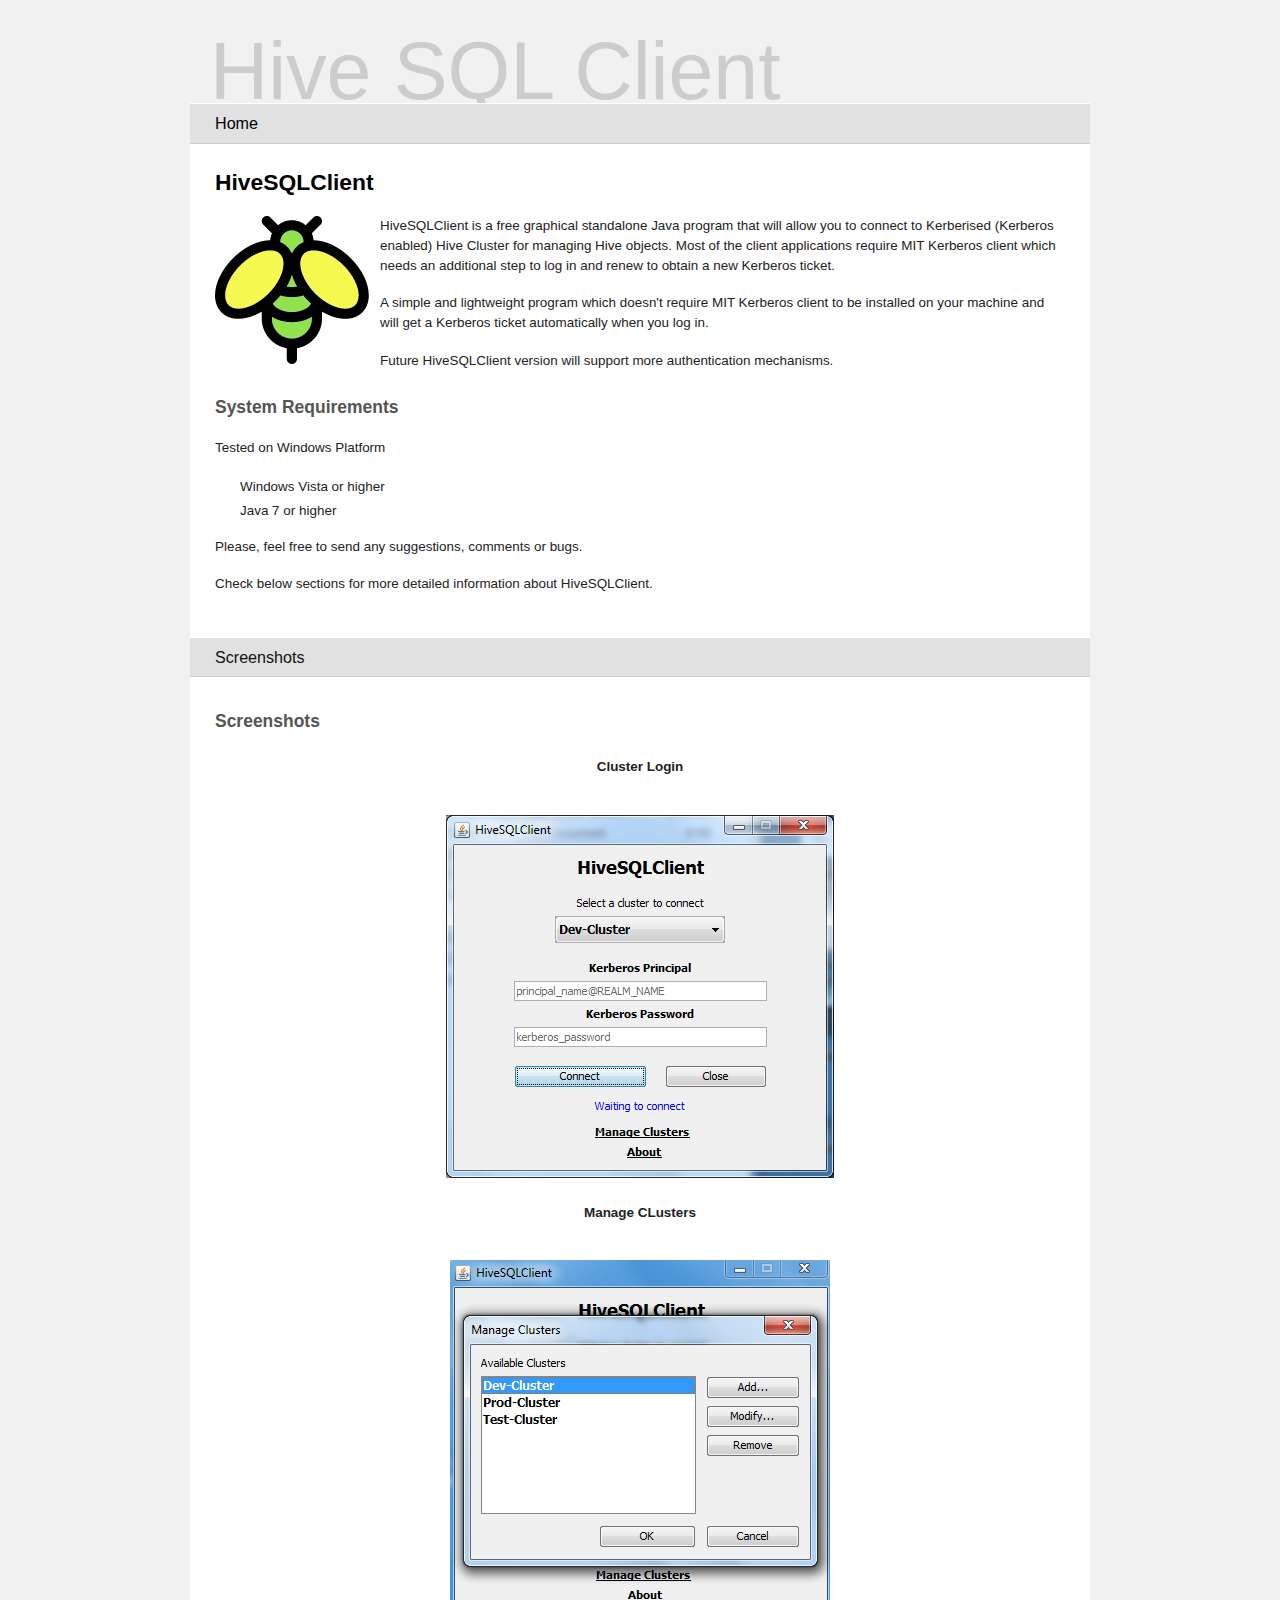
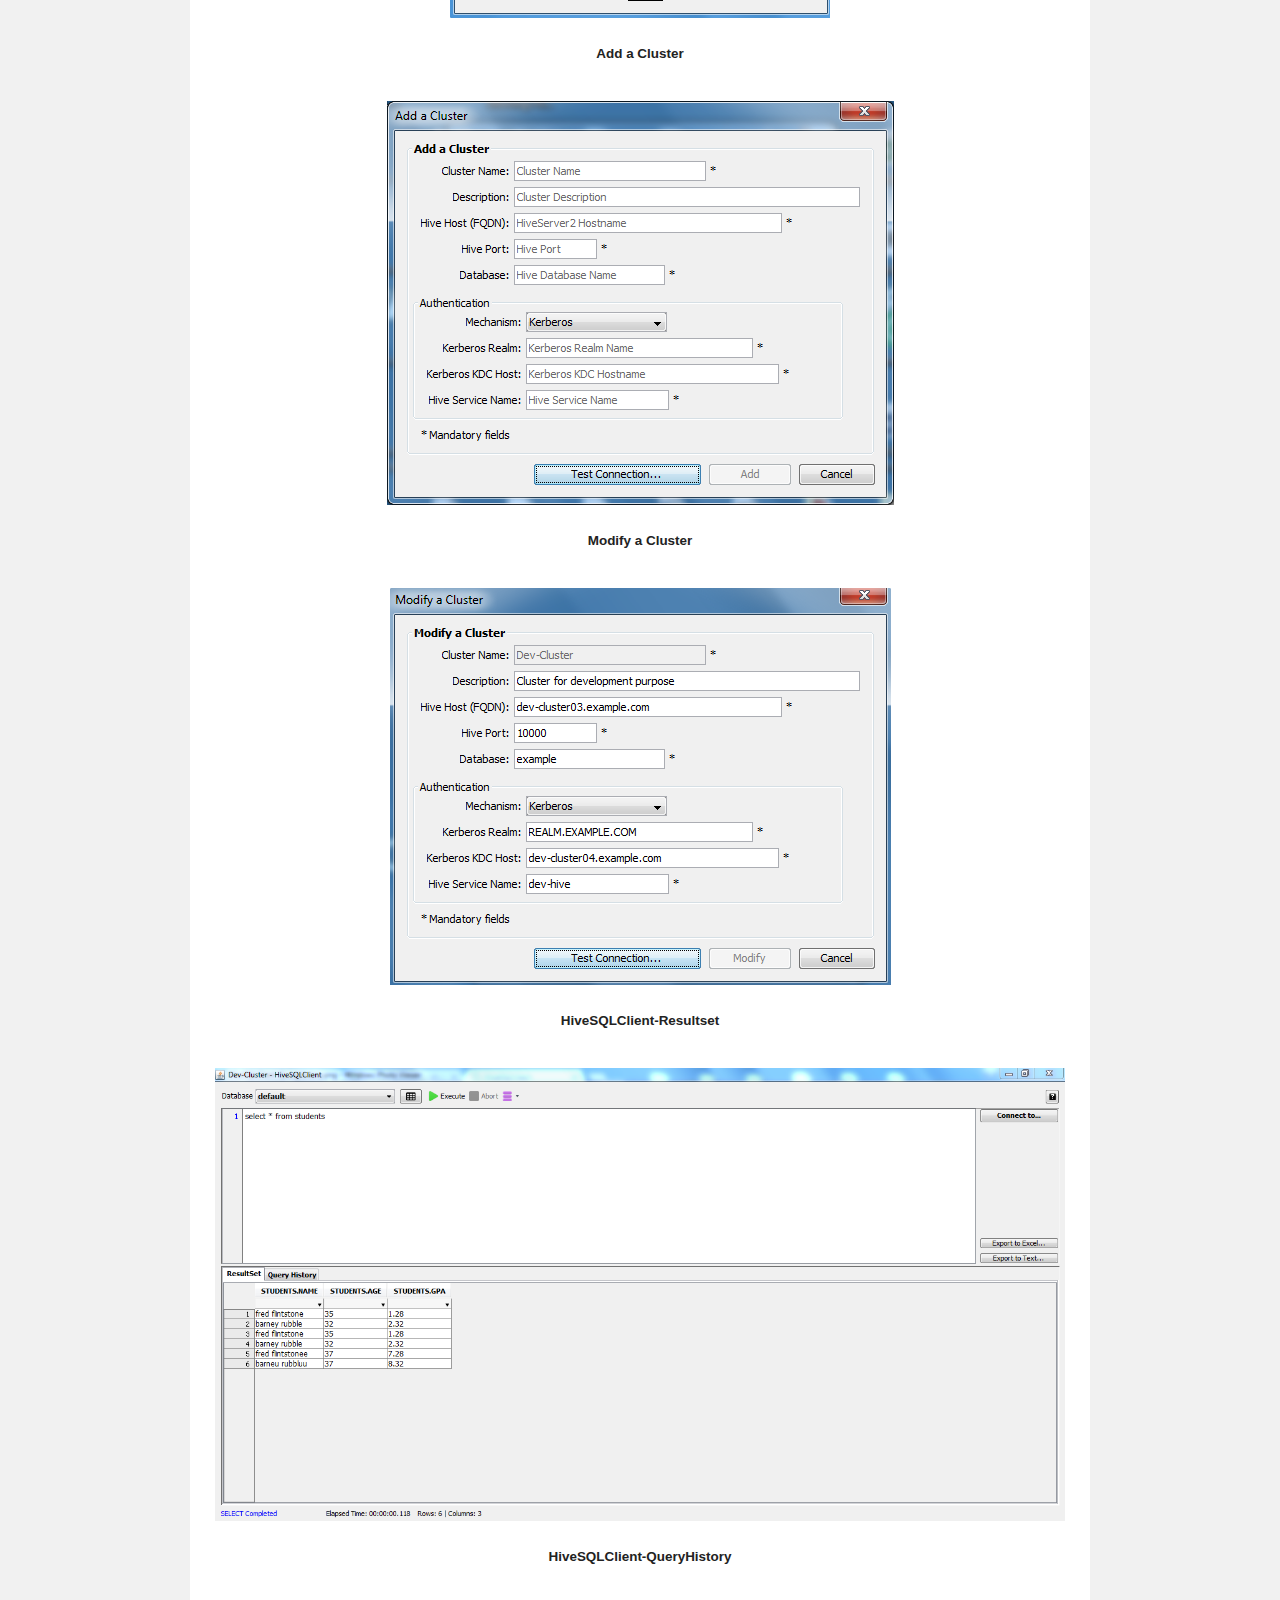
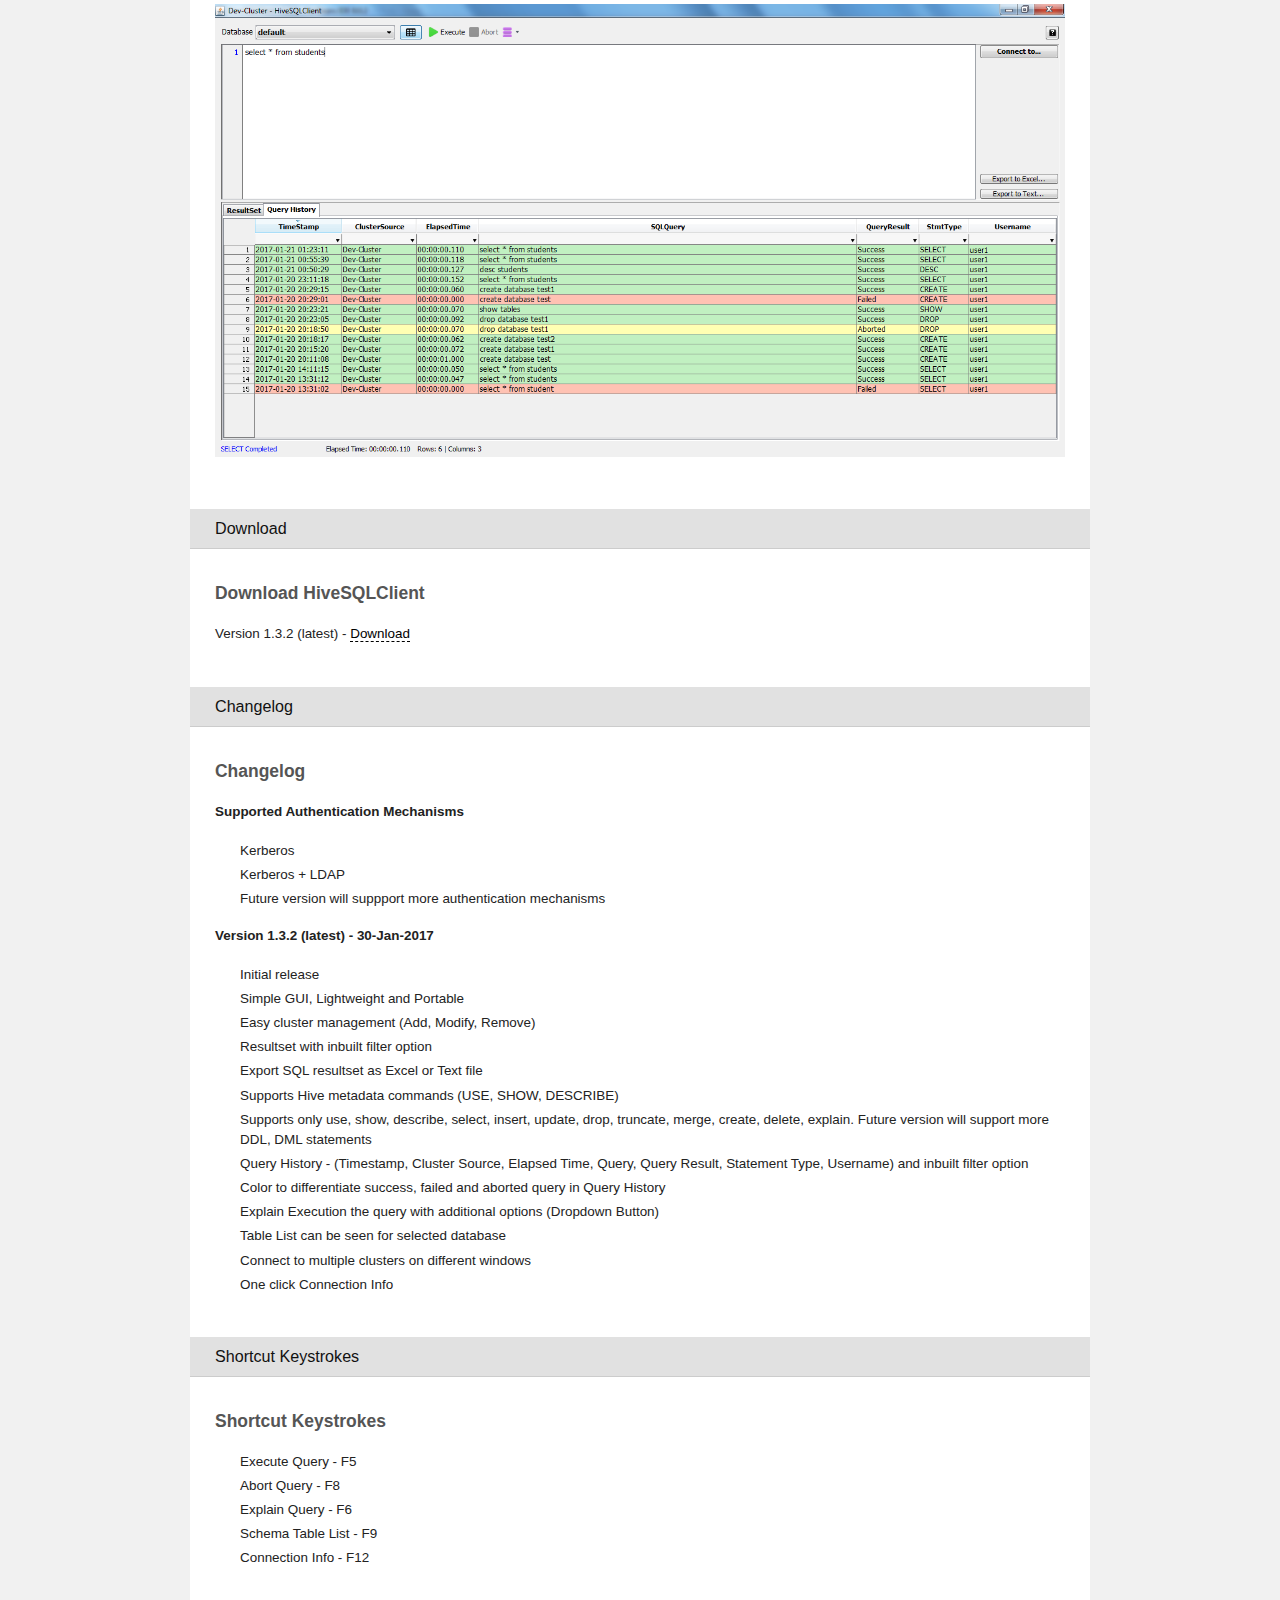
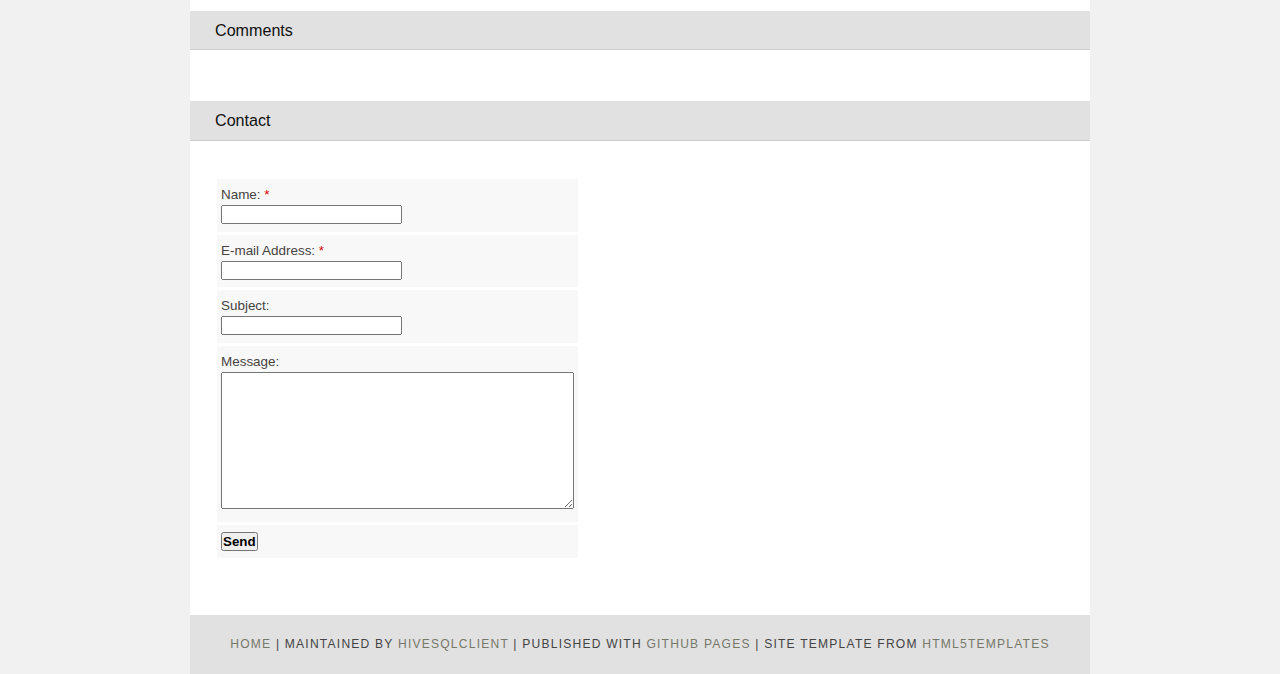
==== commit a0913f05: "Update index.html" ====
--- a/index.html
+++ b/index.html
@@ -117,7 +117,7 @@
 <!-- begin wwww.htmlcommentbox.com
  <div id="HCB_comment_box"><a href="http://www.htmlcommentbox.com">Widget</a> is loading comments...</div>
  <link rel="stylesheet" type="text/css" href="//www.htmlcommentbox.com/static/skins/bootstrap/twitter-bootstrap.css?v=0" />
- <script type="text/javascript" id="hcb"> /*<!-- if(!window.hcb_user){hcb_user={};} (function(){var s=document.createElement("script"), l=hcb_user.PAGE || (""+window.location).replace(/'/g,"%27"), h="//www.htmlcommentbox.com";s.setAttribute("type","text/javascript");s.setAttribute("src", h+"/jread?page="+encodeURIComponent(l).replace("+","%2B")+"&mod=%241%24wq1rdBcg%24xLaIR2Uv%2FjhhCsM%2FO7%2FJW."+"&opts=16862&num=10&ts=1485581284422");if (typeof s!="undefined") document.getElementsByTagName("head")[0].appendChild(s);})(); /*-->*/ </script>
+ <script type="text/javascript" id="hcb"> /*<!-- if(!window.hcb_user){hcb_user={};} (function(){var s=document.createElement("script"), l=hcb_user.PAGE || (""+window.location).replace(/'/g,"%27"), h="//www.htmlcommentbox.com";s.setAttribute("type","text/javascript");s.setAttribute("src", h+"/jread?page="+encodeURIComponent(l).replace("+","%2B")+"&mod=%241%24wq1rdBcg%24xLaIR2Uv%2FjhhCsM%2FO7%2FJW."+"&opts=16862&num=10&ts=1485581284422");if (typeof s!="undefined") document.getElementsByTagName("head")[0].appendChild(s);})(); /* </script>
 <!-- end www.htmlcommentbox.com -->
 	   
 <span style="display:none;">***</span>
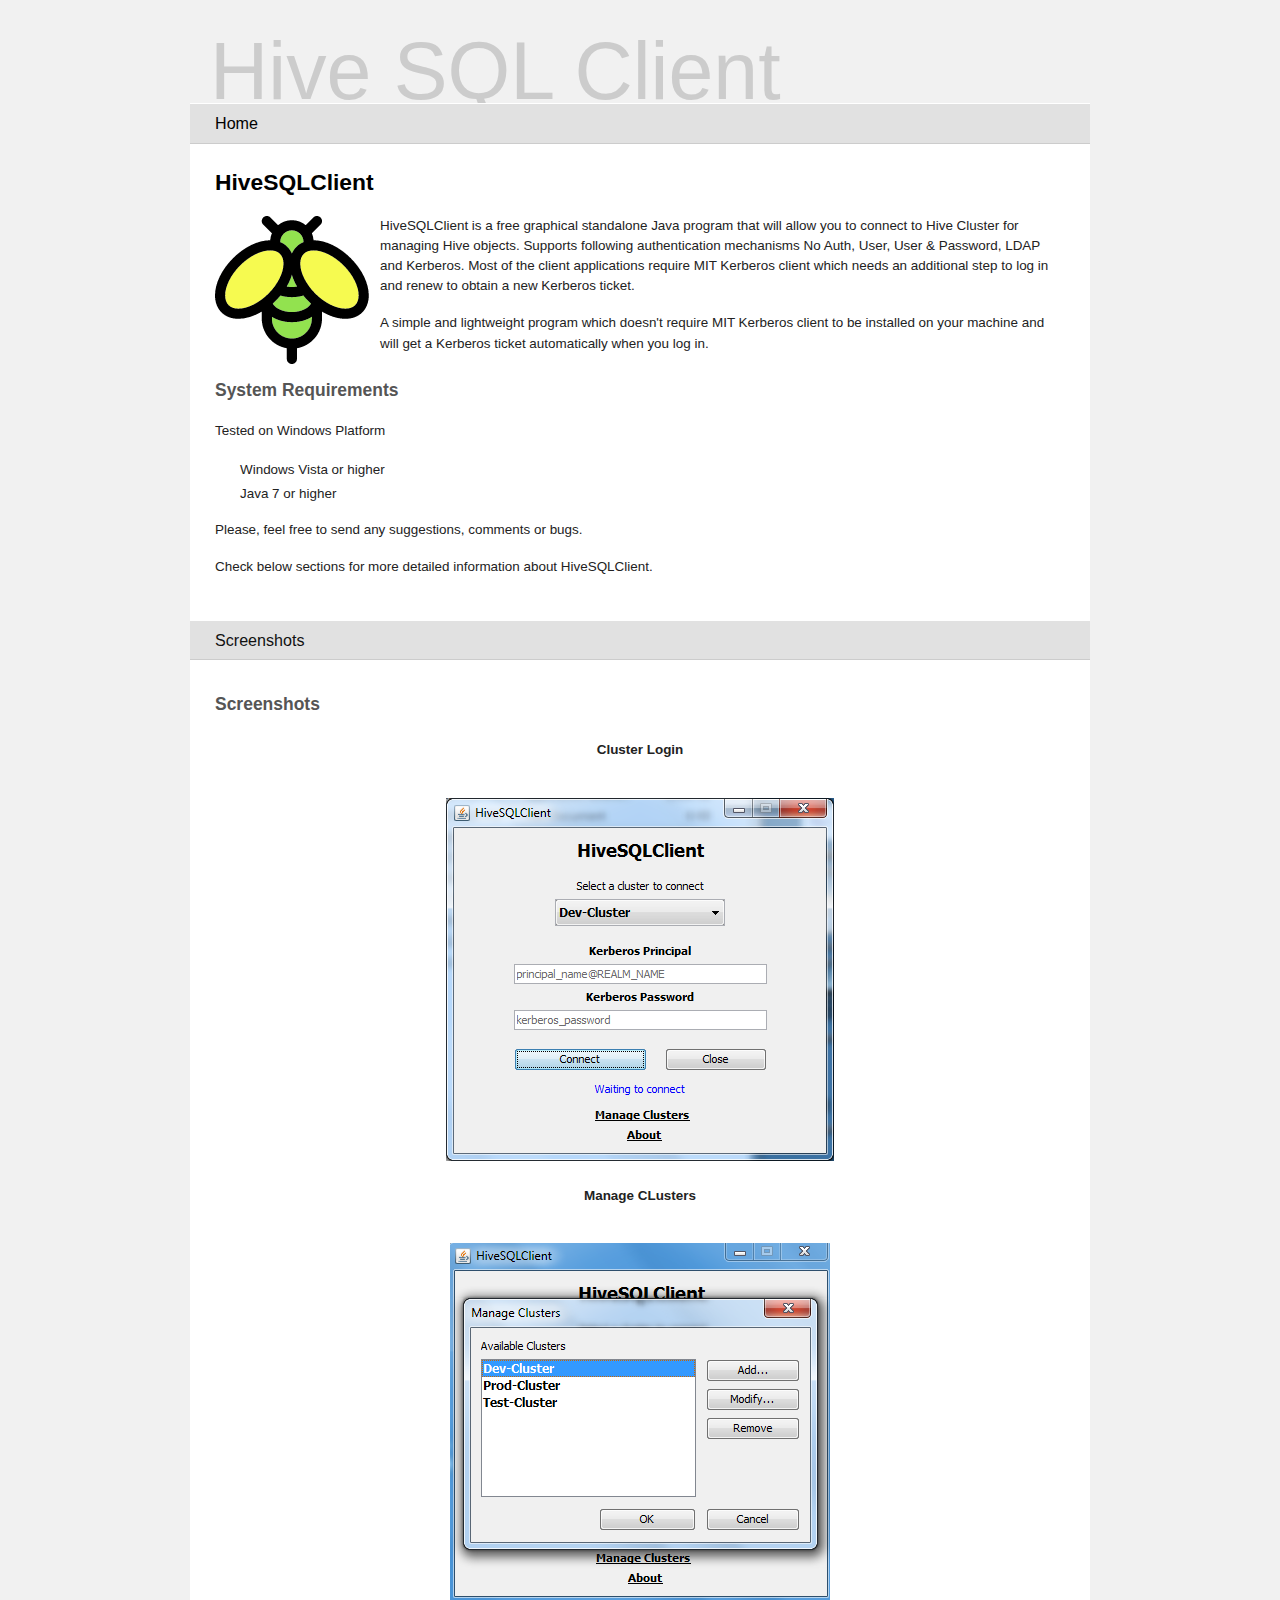
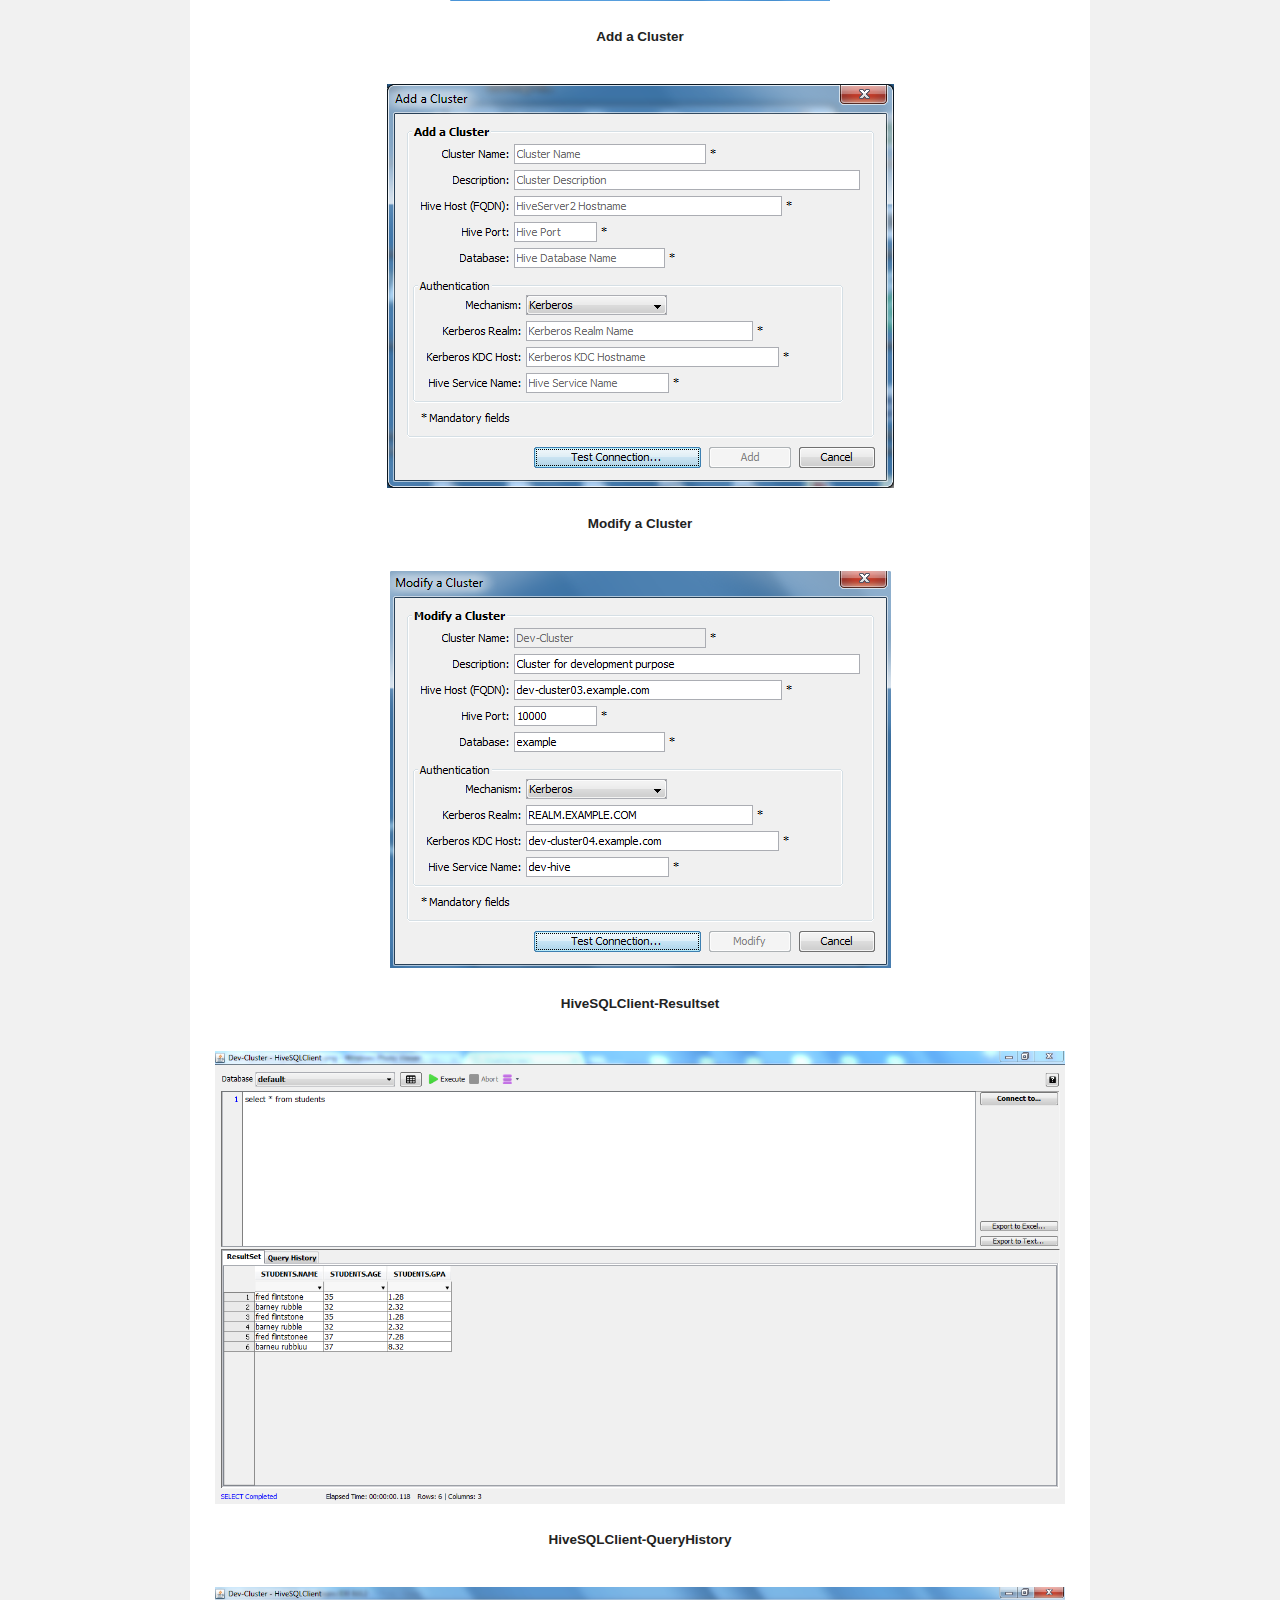
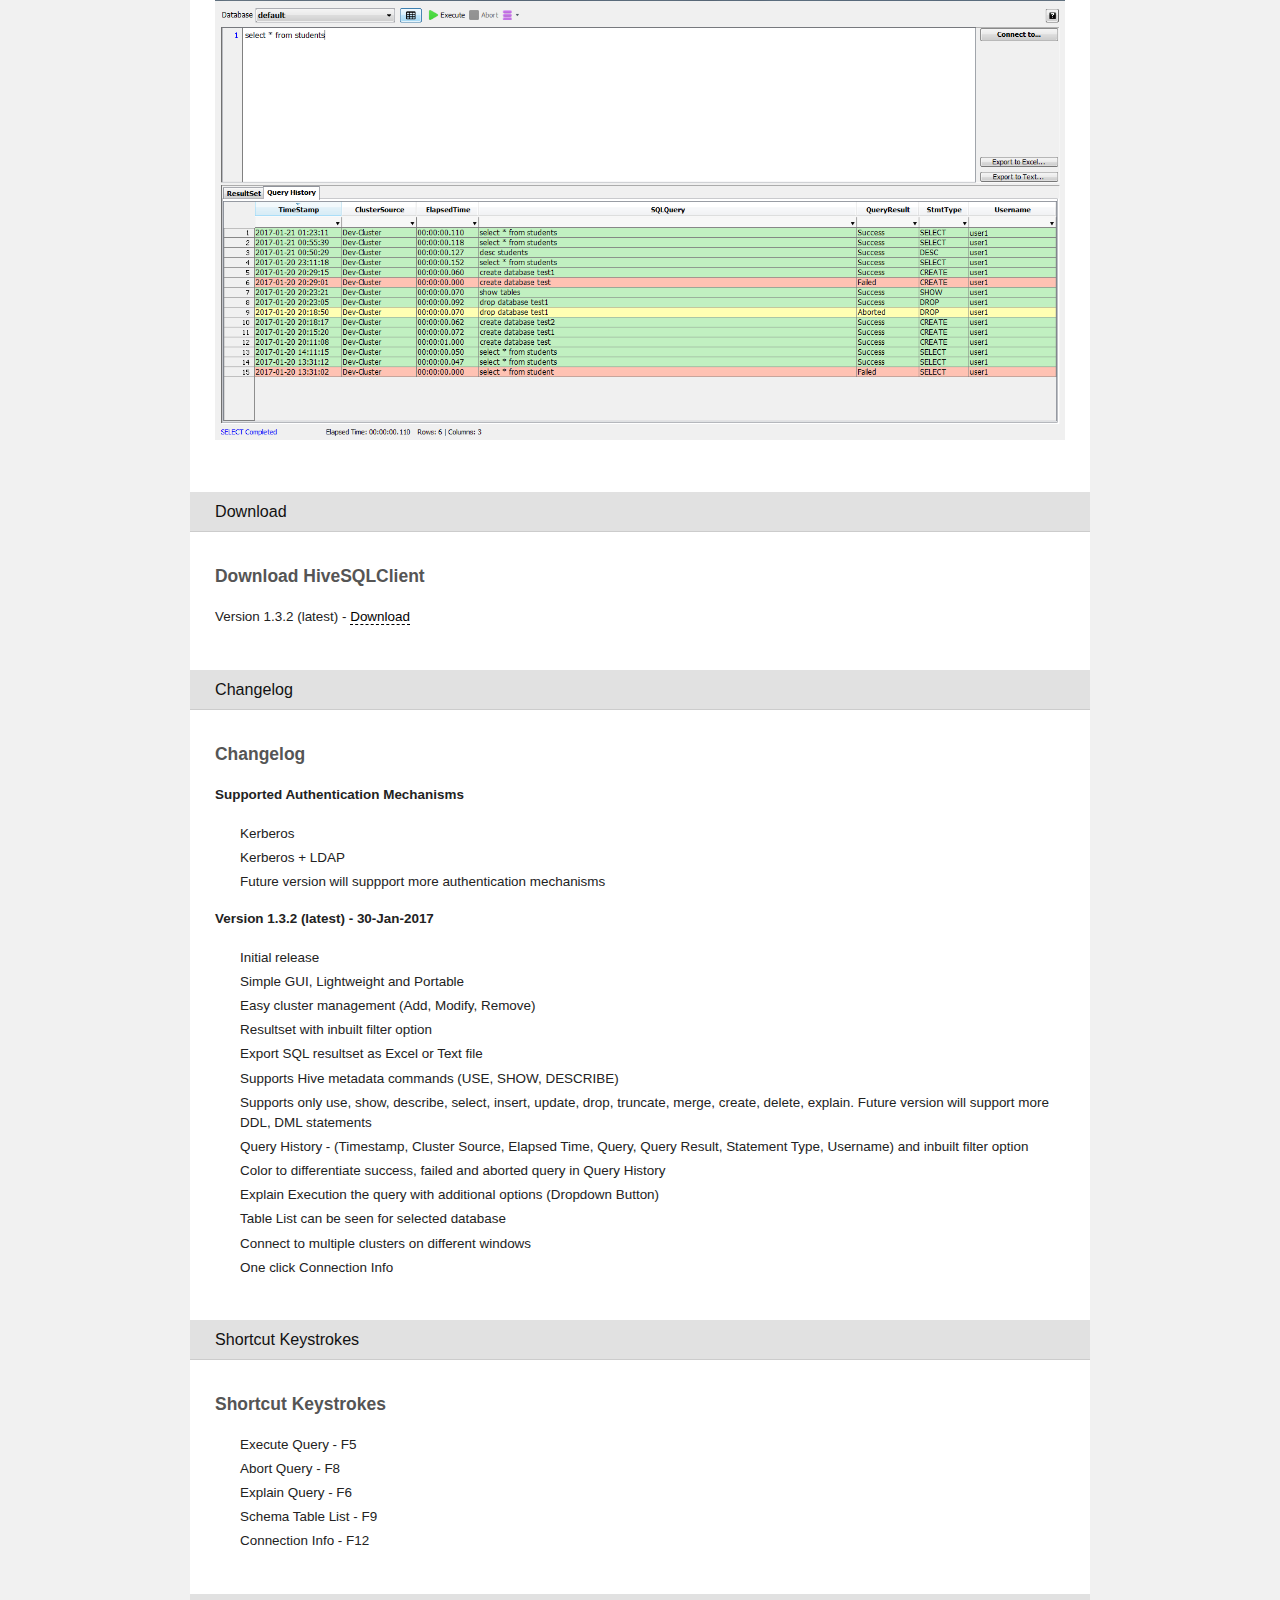
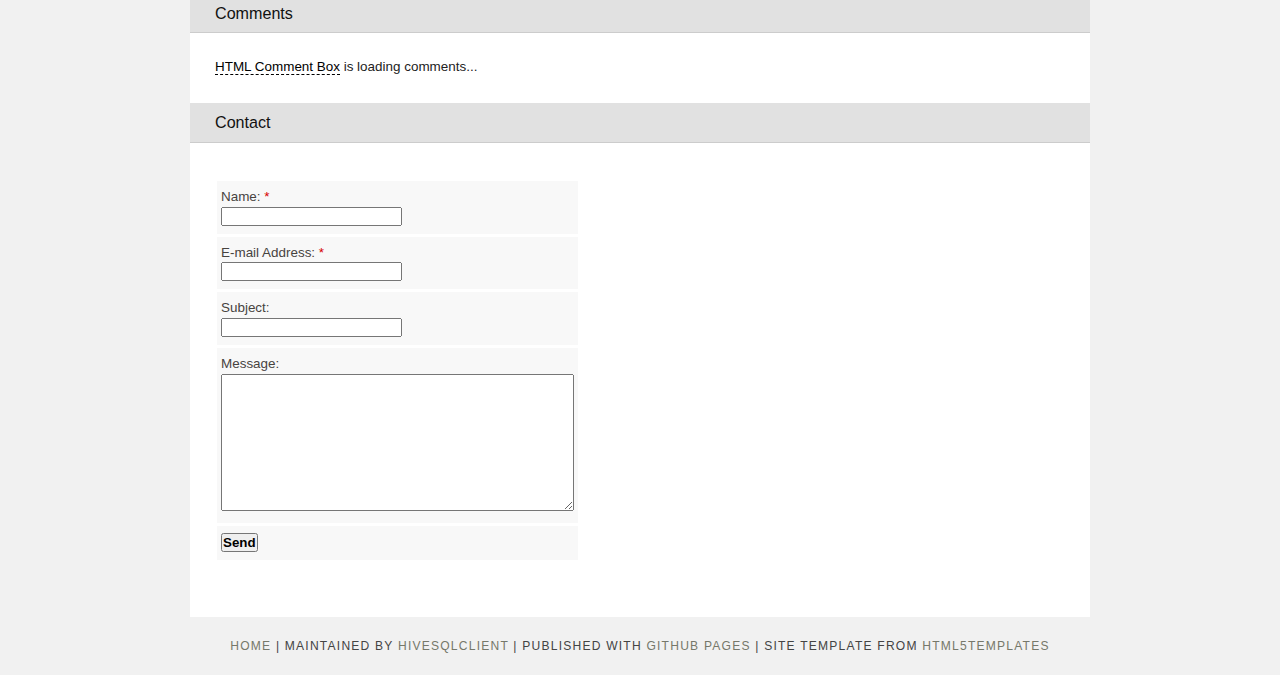
==== commit 97c70060: "edit9" ====
--- a/index.html
+++ b/index.html
@@ -24,9 +24,8 @@
       <div class="accordion_child">
         <h1><b>HiveSQLClient</b></h1>
 		<span class="left"><img src="style/hsclogo.png" alt="logo" /></span>
-        <p>HiveSQLClient is a free graphical standalone Java program that will allow you to connect to Kerberised (Kerberos enabled) Hive Cluster for managing Hive objects. Most of the client applications require MIT Kerberos client which needs an additional step to log in and renew to obtain a new Kerberos ticket.</p>
+        <p>HiveSQLClient is a free graphical standalone Java program that will allow you to connect to Hive Cluster for managing Hive objects. Supports following authentication mechanisms No Auth, User, User & Password, LDAP and Kerberos. Most of the client applications require MIT Kerberos client which needs an additional step to log in and renew to obtain a new Kerberos ticket.</p>
         <p>A simple and lightweight program which doesn't require MIT Kerberos client to be installed on your machine and will get a Kerberos ticket automatically when you log in.</p>
-		<p>Future HiveSQLClient version will support more authentication mechanisms.</p>
 		<h2><b>System Requirements</b></h2>
 		<p>Tested on Windows Platform</p>
 		<ul>
@@ -108,23 +107,13 @@
     <div id="test5-header" class="accordion_headings">Comments</div>
     <div id="test5-content">
 	<div class="accordion_child">
-      <!-- begin wwww.htmlcommentbox.com
- <div id="HCB_comment_box"><a href="http://www.htmlcommentbox.com">Widget</a> is loading comments...</div>
+
+<!-- begin wwww.htmlcommentbox.com -->
+ <div id="HCB_comment_box"><a href="http://www.htmlcommentbox.com">HTML Comment Box</a> is loading comments...</div>
  <link rel="stylesheet" type="text/css" href="//www.htmlcommentbox.com/static/skins/bootstrap/twitter-bootstrap.css?v=0" />
- <script type="text/javascript" id="hcb"> /*<!-- if(!window.hcb_user){hcb_user={};} (function(){var s=document.createElement("script"), l=hcb_user.PAGE || (""+window.location).replace(/'/g,"%27"), h="//www.htmlcommentbox.com";s.setAttribute("type","text/javascript");s.setAttribute("src", h+"/jread?page="+encodeURIComponent(l).replace("+","%2B")+"&opts=16862&num=10&ts=1484853824528");if (typeof s!="undefined") document.getElementsByTagName("head")[0].appendChild(s);})(); /**/ </script>
+ <script type="text/javascript" id="hcb"> /*<!--*/ if(!window.hcb_user){hcb_user={};} (function(){var s=document.createElement("script"), l=hcb_user.PAGE || (""+window.location).replace(/'/g,"%27"), h="//www.htmlcommentbox.com";s.setAttribute("type","text/javascript");s.setAttribute("src", h+"/jread?page="+encodeURIComponent(l).replace("+","%2B")+"&mod=%241%24wq1rdBcg%24xLaIR2Uv%2FjhhCsM%2FO7%2FJW."+"&opts=16862&num=10&ts=1486767564009");if (typeof s!="undefined") document.getElementsByTagName("head")[0].appendChild(s);})(); /*-->*/ </script>
 <!-- end www.htmlcommentbox.com -->
-
-<!-- begin wwww.htmlcommentbox.com
- <div id="HCB_comment_box"><a href="http://www.htmlcommentbox.com">Widget</a> is loading comments...</div>
- <link rel="stylesheet" type="text/css" href="//www.htmlcommentbox.com/static/skins/bootstrap/twitter-bootstrap.css?v=0" />
- <script type="text/javascript" id="hcb"> /*<!-- if(!window.hcb_user){hcb_user={};} (function(){var s=document.createElement("script"), l=hcb_user.PAGE || (""+window.location).replace(/'/g,"%27"), h="//www.htmlcommentbox.com";s.setAttribute("type","text/javascript");s.setAttribute("src", h+"/jread?page="+encodeURIComponent(l).replace("+","%2B")+"&mod=%241%24wq1rdBcg%24xLaIR2Uv%2FjhhCsM%2FO7%2FJW."+"&opts=16862&num=10&ts=1485581284422");if (typeof s!="undefined") document.getElementsByTagName("head")[0].appendChild(s);})(); /* </script>
-<!-- end www.htmlcommentbox.com -->
-	   
-<span style="display:none;">***</span>
-<script type="text/javascript" language="javascript" id="pnyxeDiscussItJs" src="https://www.pnyxe.shadow.com/PnyxeDiscussItJs.jsp"></script>
-<script type="text/javascript" language="javascript" id="pnyxeDiscussItInitJs356583">try { var zpbw_webWidgetClientKey = "8Qm83IQWp89rQP3r.qdkWg"; var pnyxeDiscussIt = new PnyxeDiscussIt(); pnyxeDiscussIt.init("356583"); } catch (e) {}</script>
-<noscript><a href="https://www.pnyxe.shadow.com/DiscussIt-comment-system?utm_source=wwcCodeSpanPromotion2" rel="nofollow">Professional Comment System</a></noscript>
-
+		
 </div>
     </div>
     <div id="test6-header" class="accordion_headings">Contact</div>
--- a/style/style.css
+++ b/style/style.css
@@ -114,7 +114,8 @@
 
 .accordion_child
 { padding: 25px;
-  background: #FFF;}
+  background: #FFF;
+  overflow: auto;}
 
 .header_highlight
 { background: #E1E1E1;
@@ -141,7 +142,7 @@
   text-align: center;
   padding: 20px;
   color: #444;
-  background: #E1E1E1;
+  background: #F1F1F1;
   font-size: 90%;}
 
 #footer a, #footer a:hover
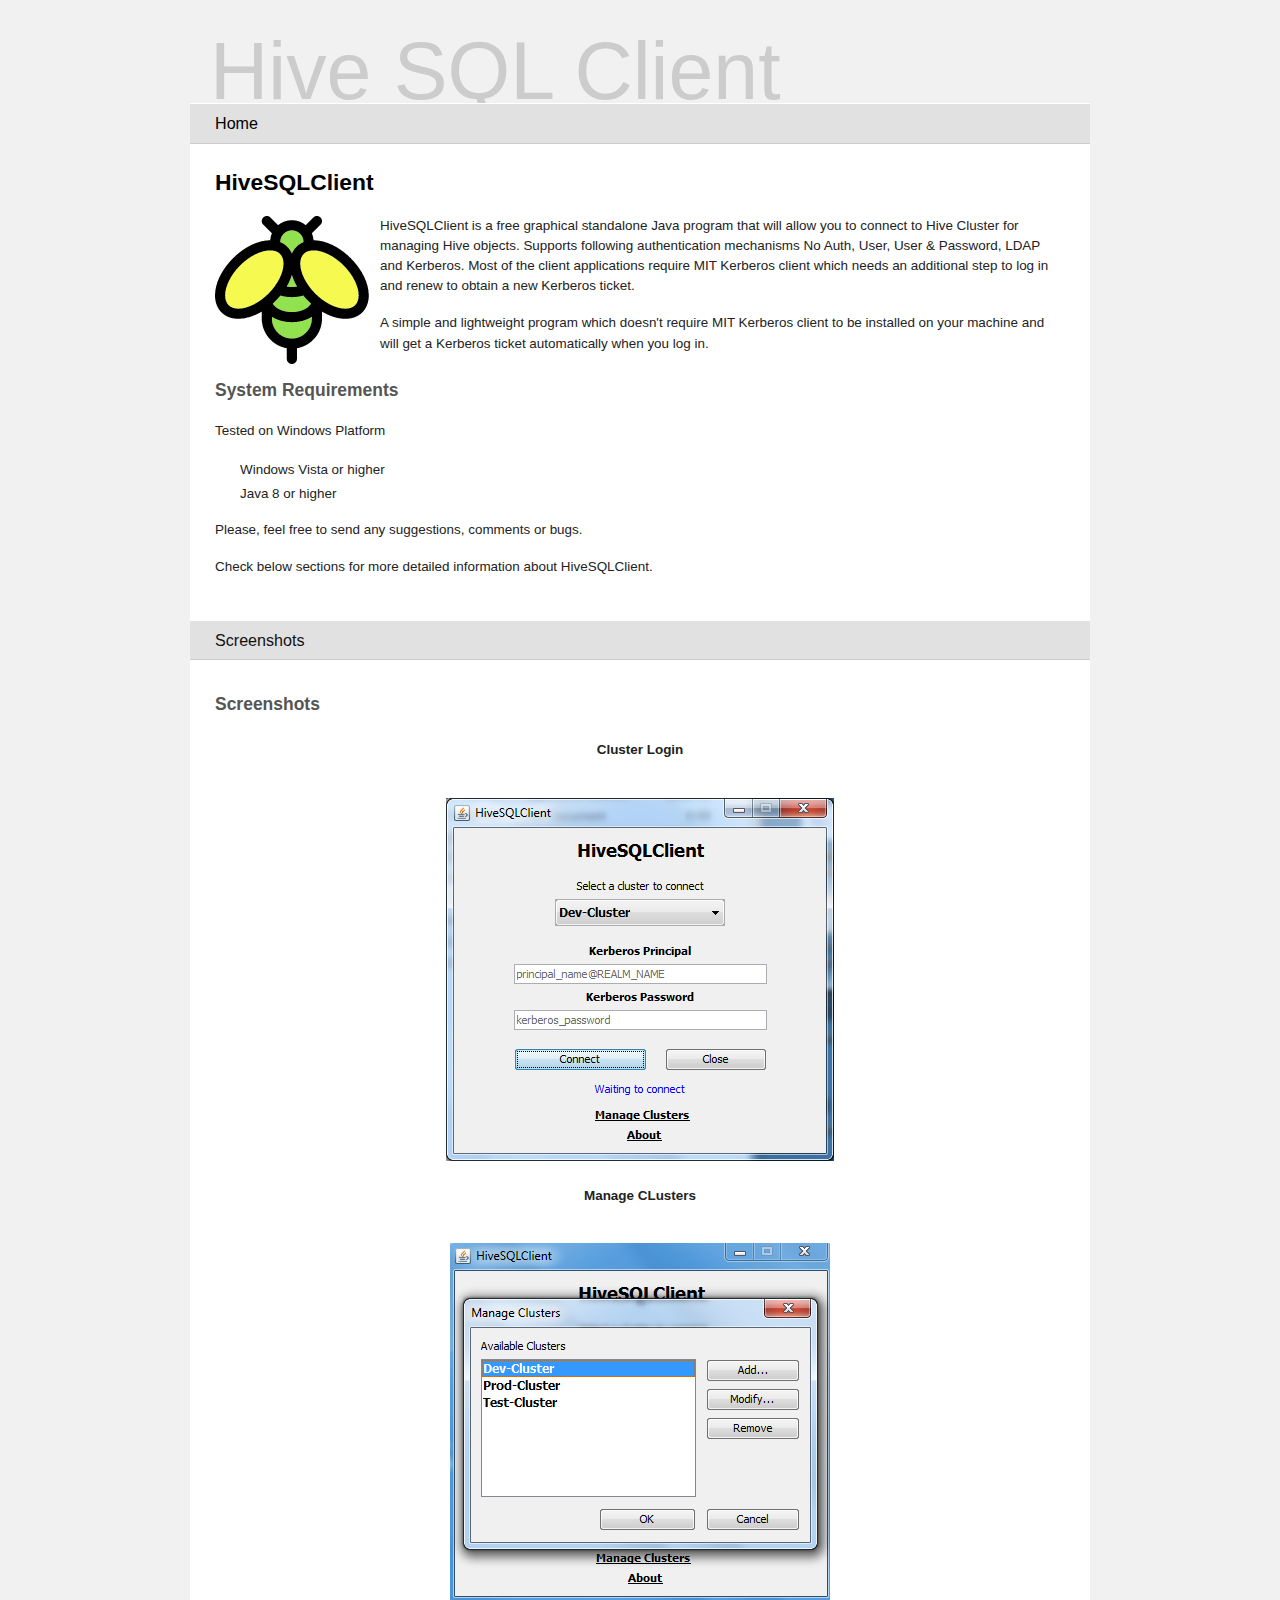
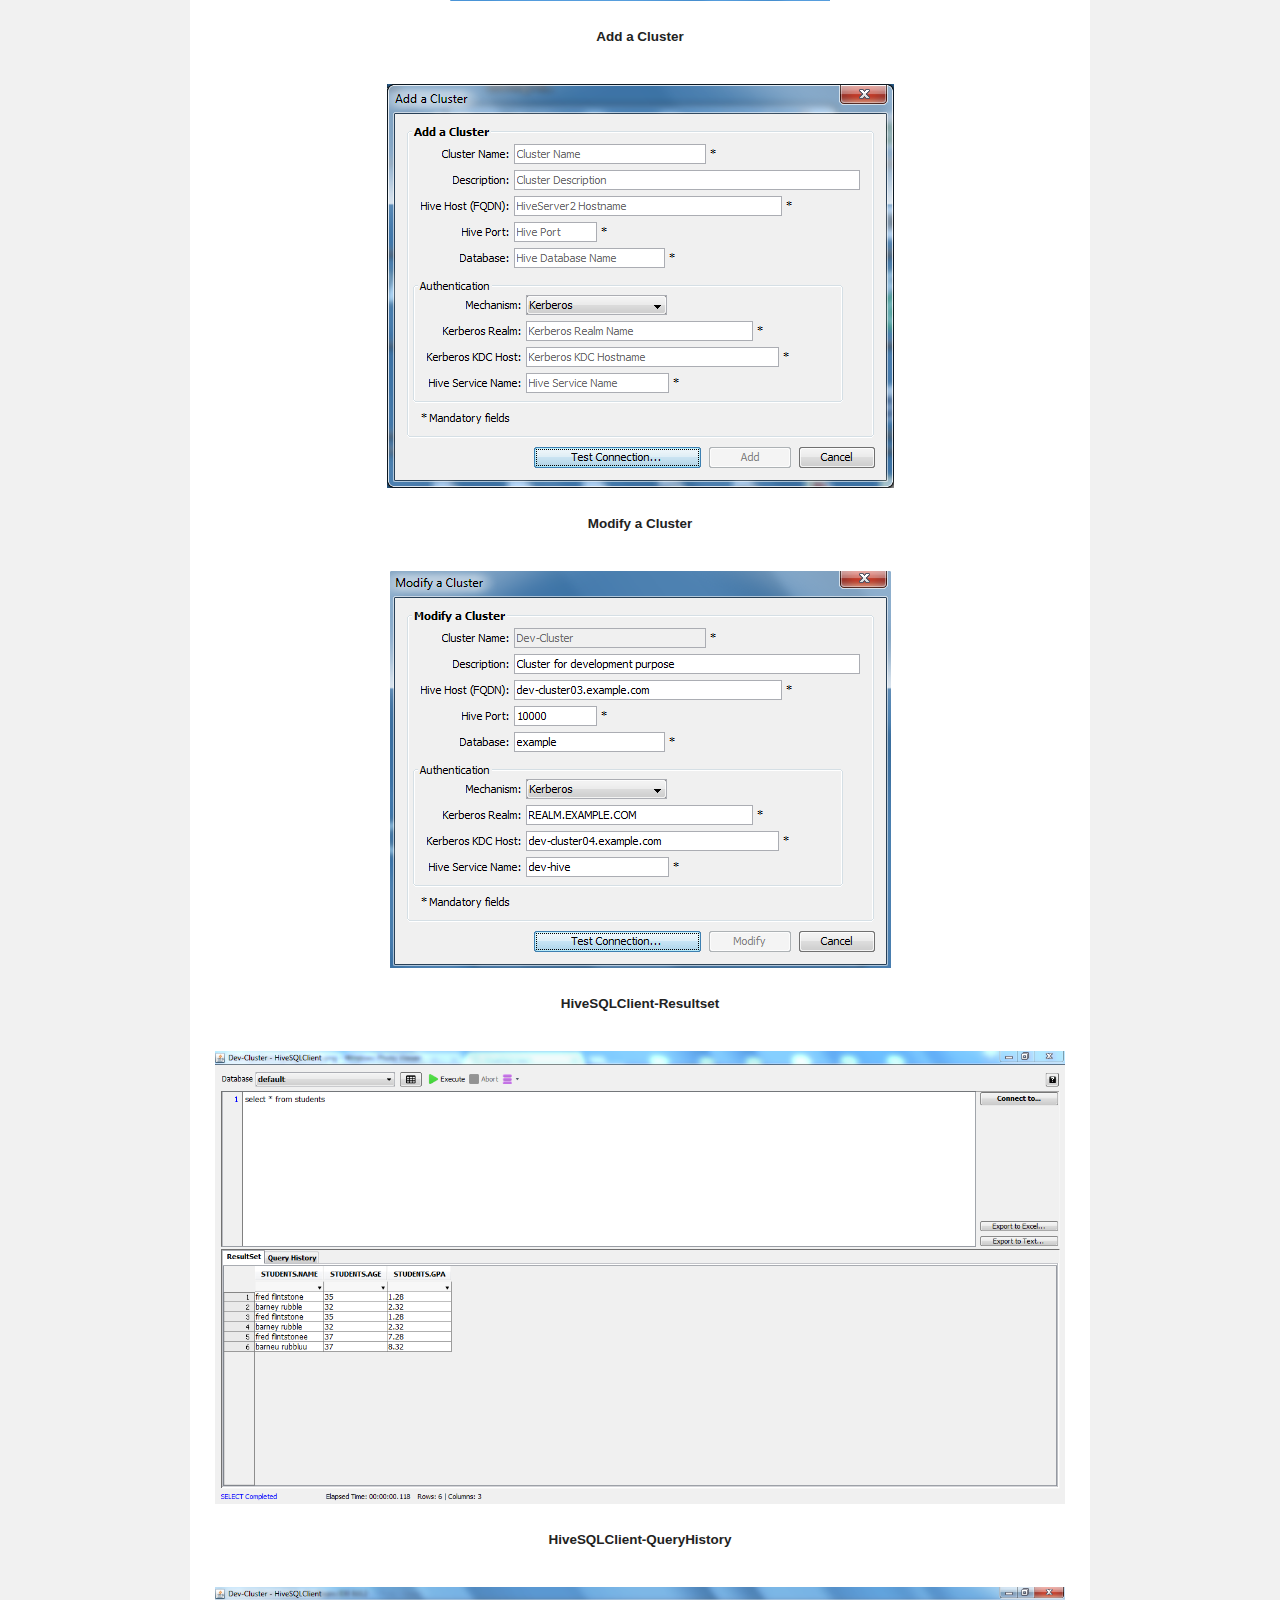
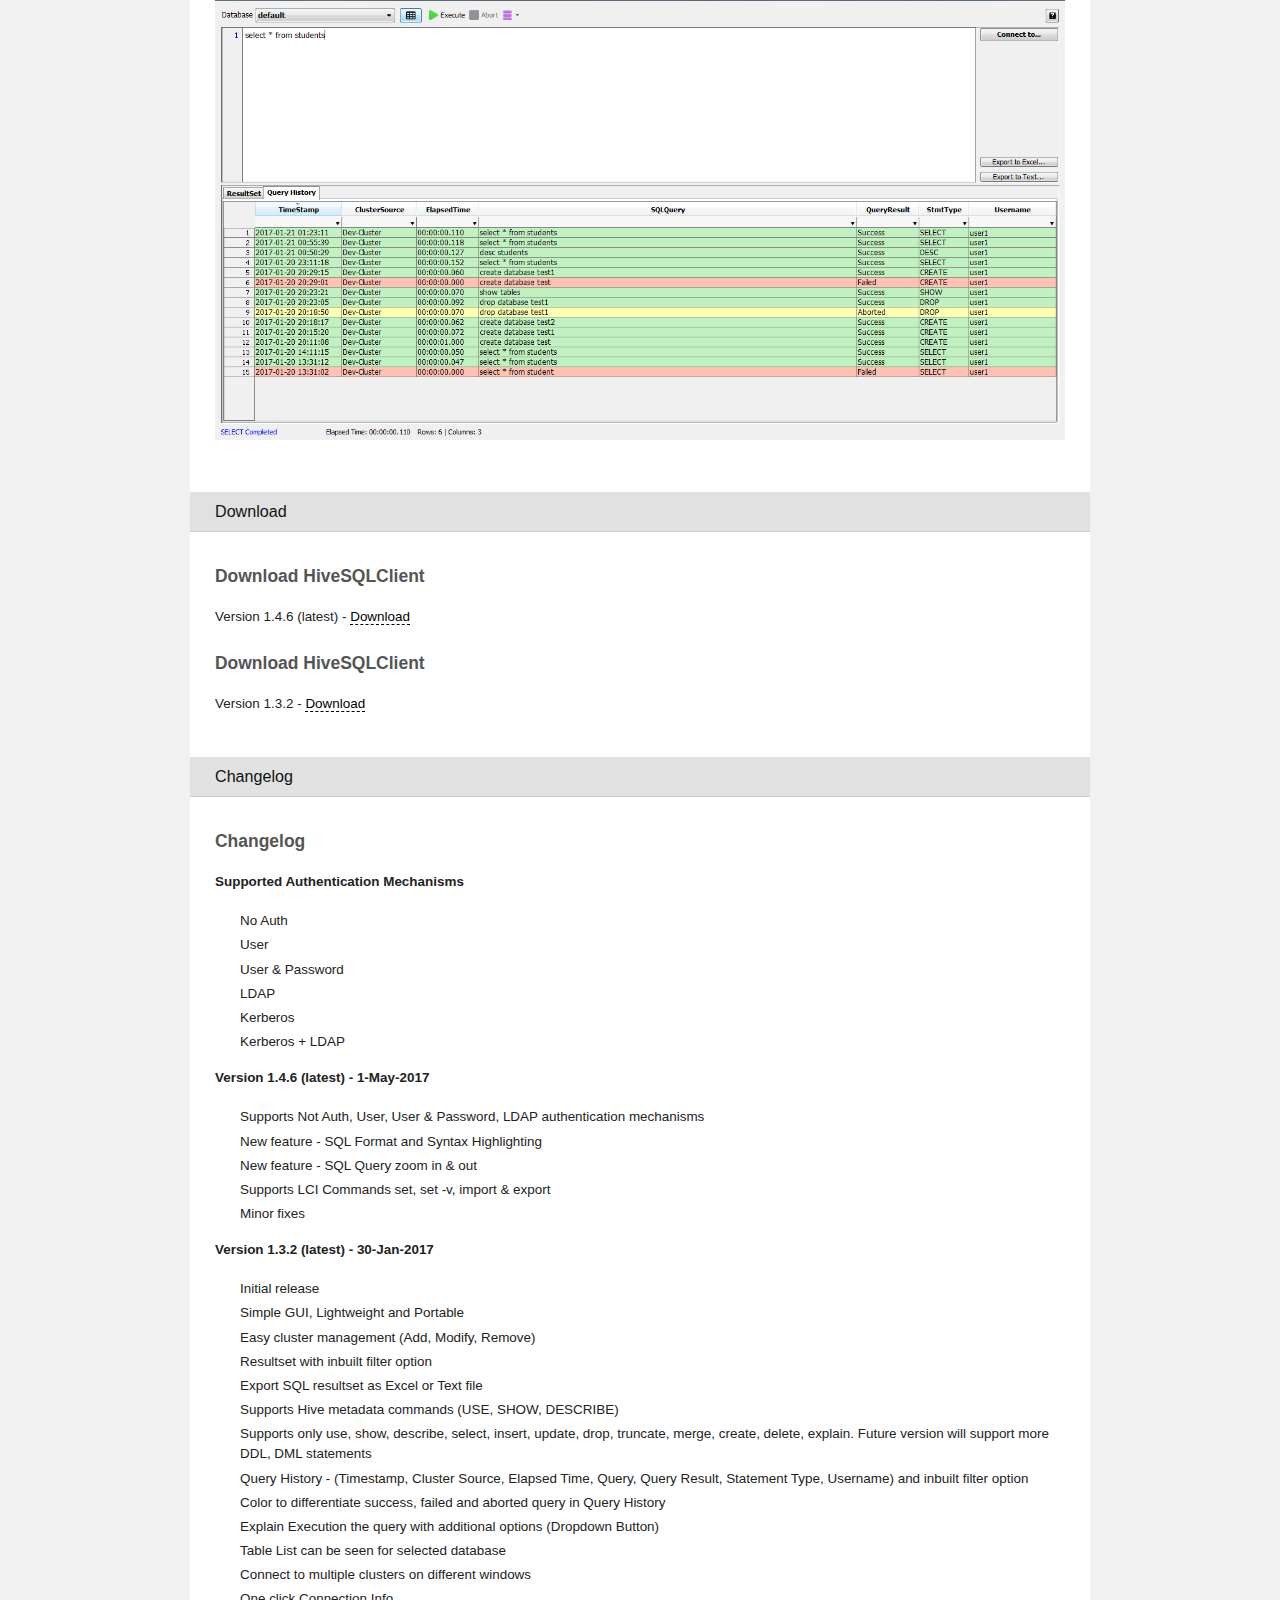
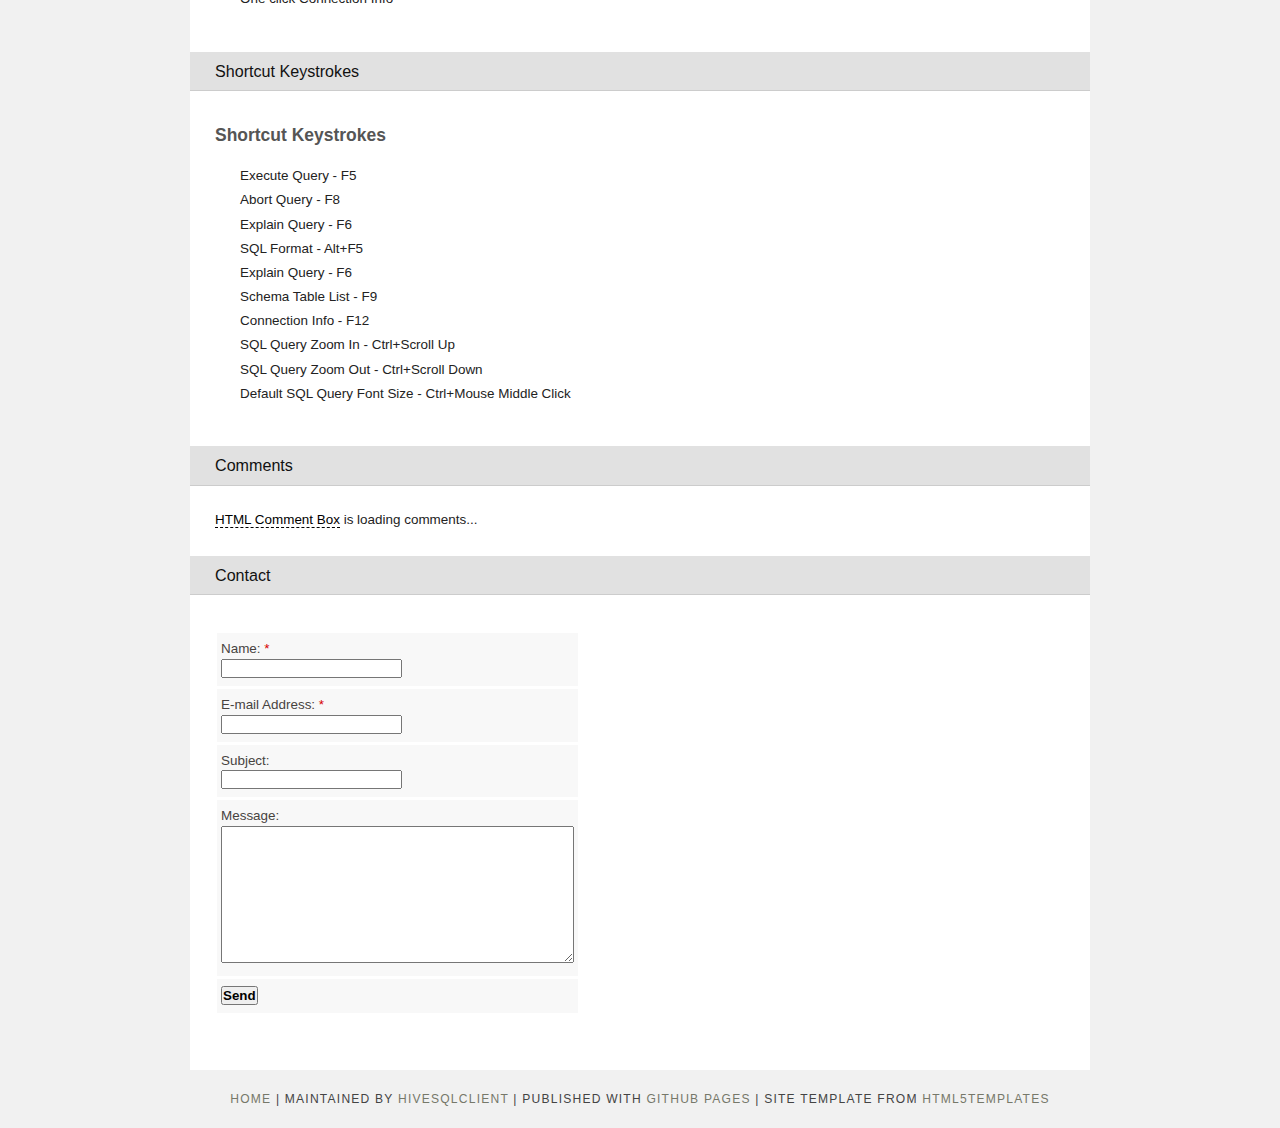
==== commit f98e4f5e: "edit9" ====
--- a/index.html
+++ b/index.html
@@ -30,7 +30,7 @@
 		<p>Tested on Windows Platform</p>
 		<ul>
           <li>Windows Vista or higher</li>
-          <li>Java 7 or higher</li>
+          <li>Java 8 or higher</li>
         </ul>
 		<p>Please, feel free to send any suggestions, comments or bugs.</p>
 		<p>Check below sections for more detailed information about HiveSQLClient.</p>
@@ -57,8 +57,10 @@
     <div id="test2-header" class="accordion_headings">Download</div>
     <div id="test2-content">
       <div class="accordion_child">
+		<h2><b>Download HiveSQLClient</b></h2>
+        <p>Version 1.4.6 (latest) - <a href="https://github.com/hivesqlclient/site/raw/gh-pages/binaries/HiveSQLClient-v1.3.2/HiveSQLClient-v1.3.2.zip">Download</a></p>
         <h2><b>Download HiveSQLClient</b></h2>
-        <p>Version 1.3.2 (latest) - <a href="https://github.com/hivesqlclient/site/raw/gh-pages/binaries/HiveSQLClient-v1.3.2/HiveSQLClient-v1.3.2.zip">Download</a></p>
+        <p>Version 1.3.2 - <a href="https://github.com/hivesqlclient/site/raw/gh-pages/binaries/HiveSQLClient-v1.3.2/HiveSQLClient-v1.3.2.zip">Download</a></p>
         
       </div>
     </div>
@@ -68,9 +70,20 @@
         <h2><b>Changelog</b></h2>
 		<p><b>Supported Authentication Mechanisms</b></p>
 			<ul>
+			<li>No Auth</li>
+			<li>User</li>
+			<li>User & Password</li>
+			<li>LDAP</li>
 			<li>Kerberos</li>
 			<li>Kerberos + LDAP</li>
-			<li>Future version will suppport more authentication mechanisms</li>
+			</ul>
+		<p><b>Version 1.4.6 (latest) - 1-May-2017</b></p>
+			<ul>
+			<li>Supports Not Auth, User, User & Password, LDAP authentication mechanisms</li>
+			<li>New feature - SQL Format and Syntax Highlighting</li>
+			<li>New feature - SQL Query zoom in & out</li>
+			<li>Supports LCI Commands set, set -v, import & export</li>
+			<li>Minor fixes</li>
 			</ul>
         <p><b>Version 1.3.2 (latest) - 30-Jan-2017</b></p>
 			<ul>
@@ -99,8 +112,13 @@
 			<li>Execute Query - F5</li>
 			<li>Abort Query - F8</li>
 			<li>Explain Query - F6</li>
+			<li>SQL Format - Alt+F5</li>
+			<li>Explain Query - F6</li>
 			<li>Schema Table List - F9</li>
 			<li>Connection Info - F12</li>
+			<li>SQL Query Zoom In - Ctrl+Scroll Up</li>
+			<li>SQL Query Zoom Out - Ctrl+Scroll Down</li>
+			<li>Default SQL Query Font Size - Ctrl+Mouse Middle Click</li>
         </ul>
       </div>
     </div>
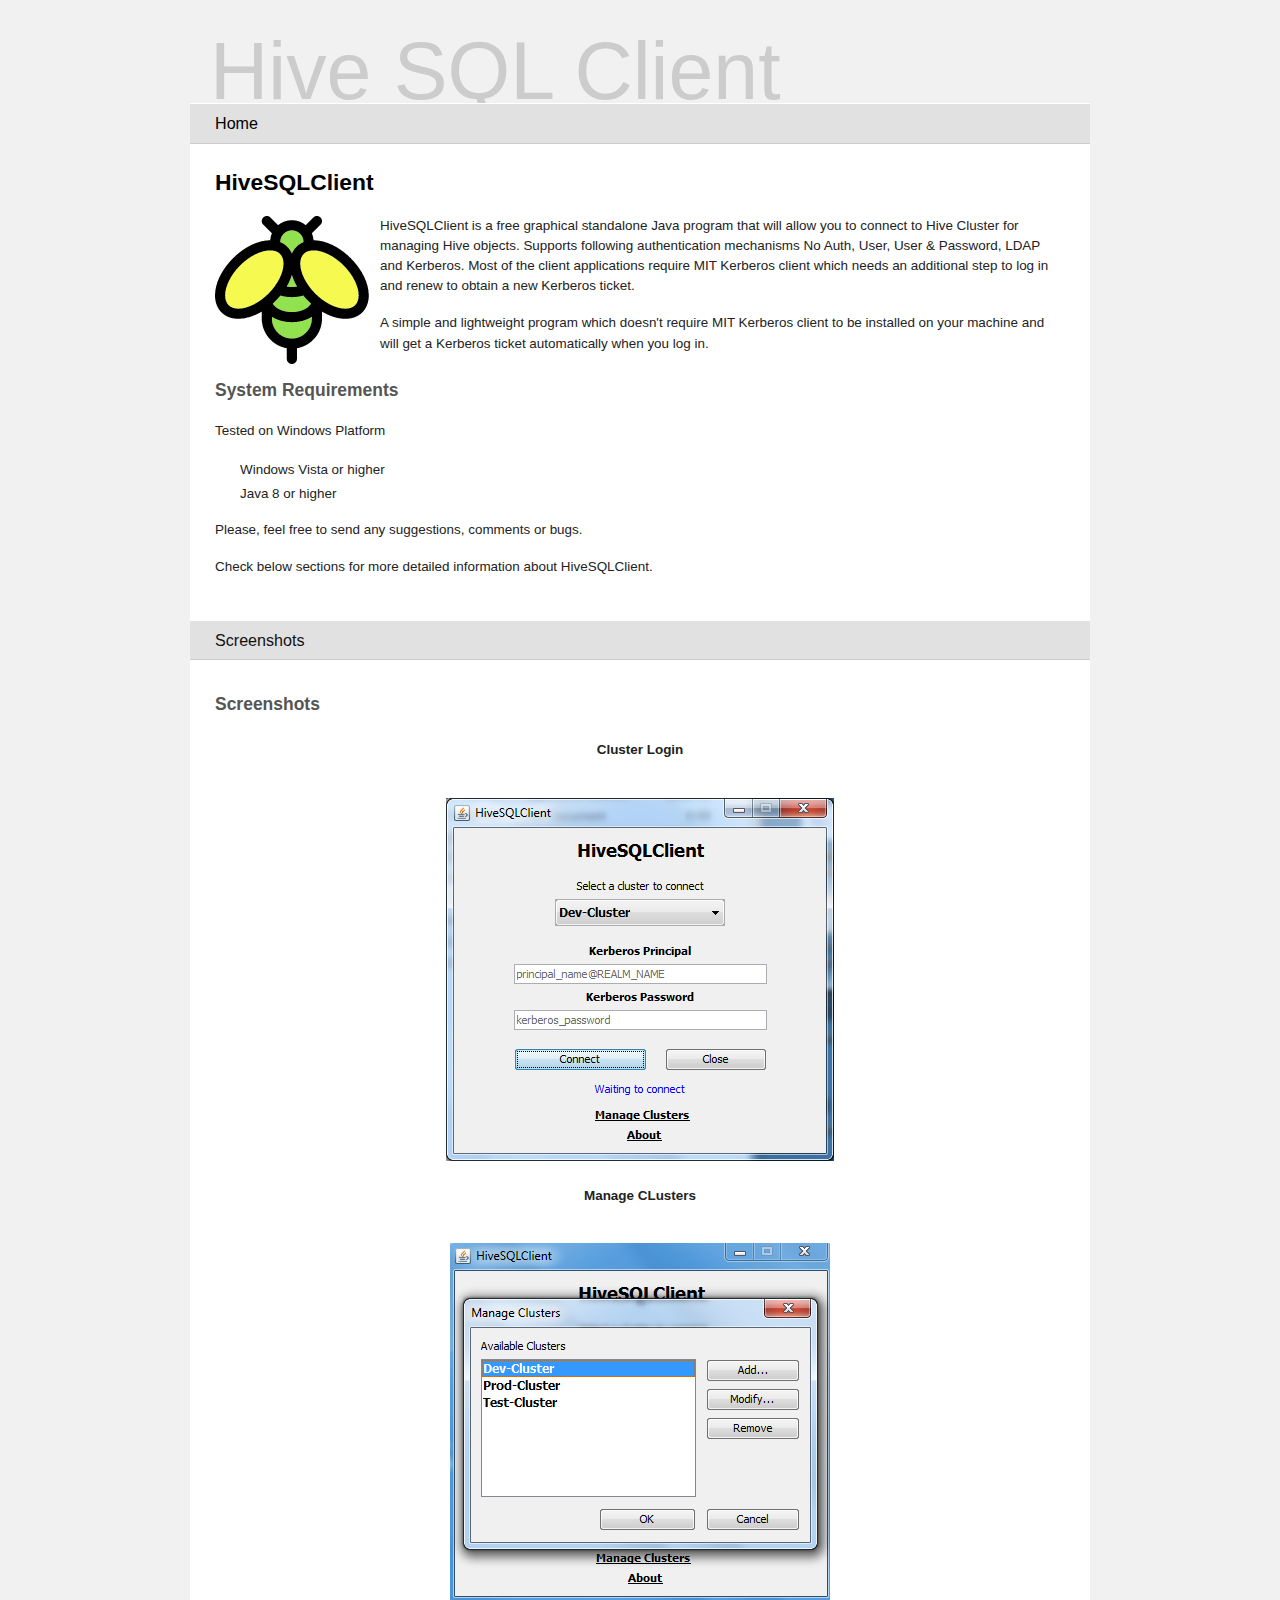
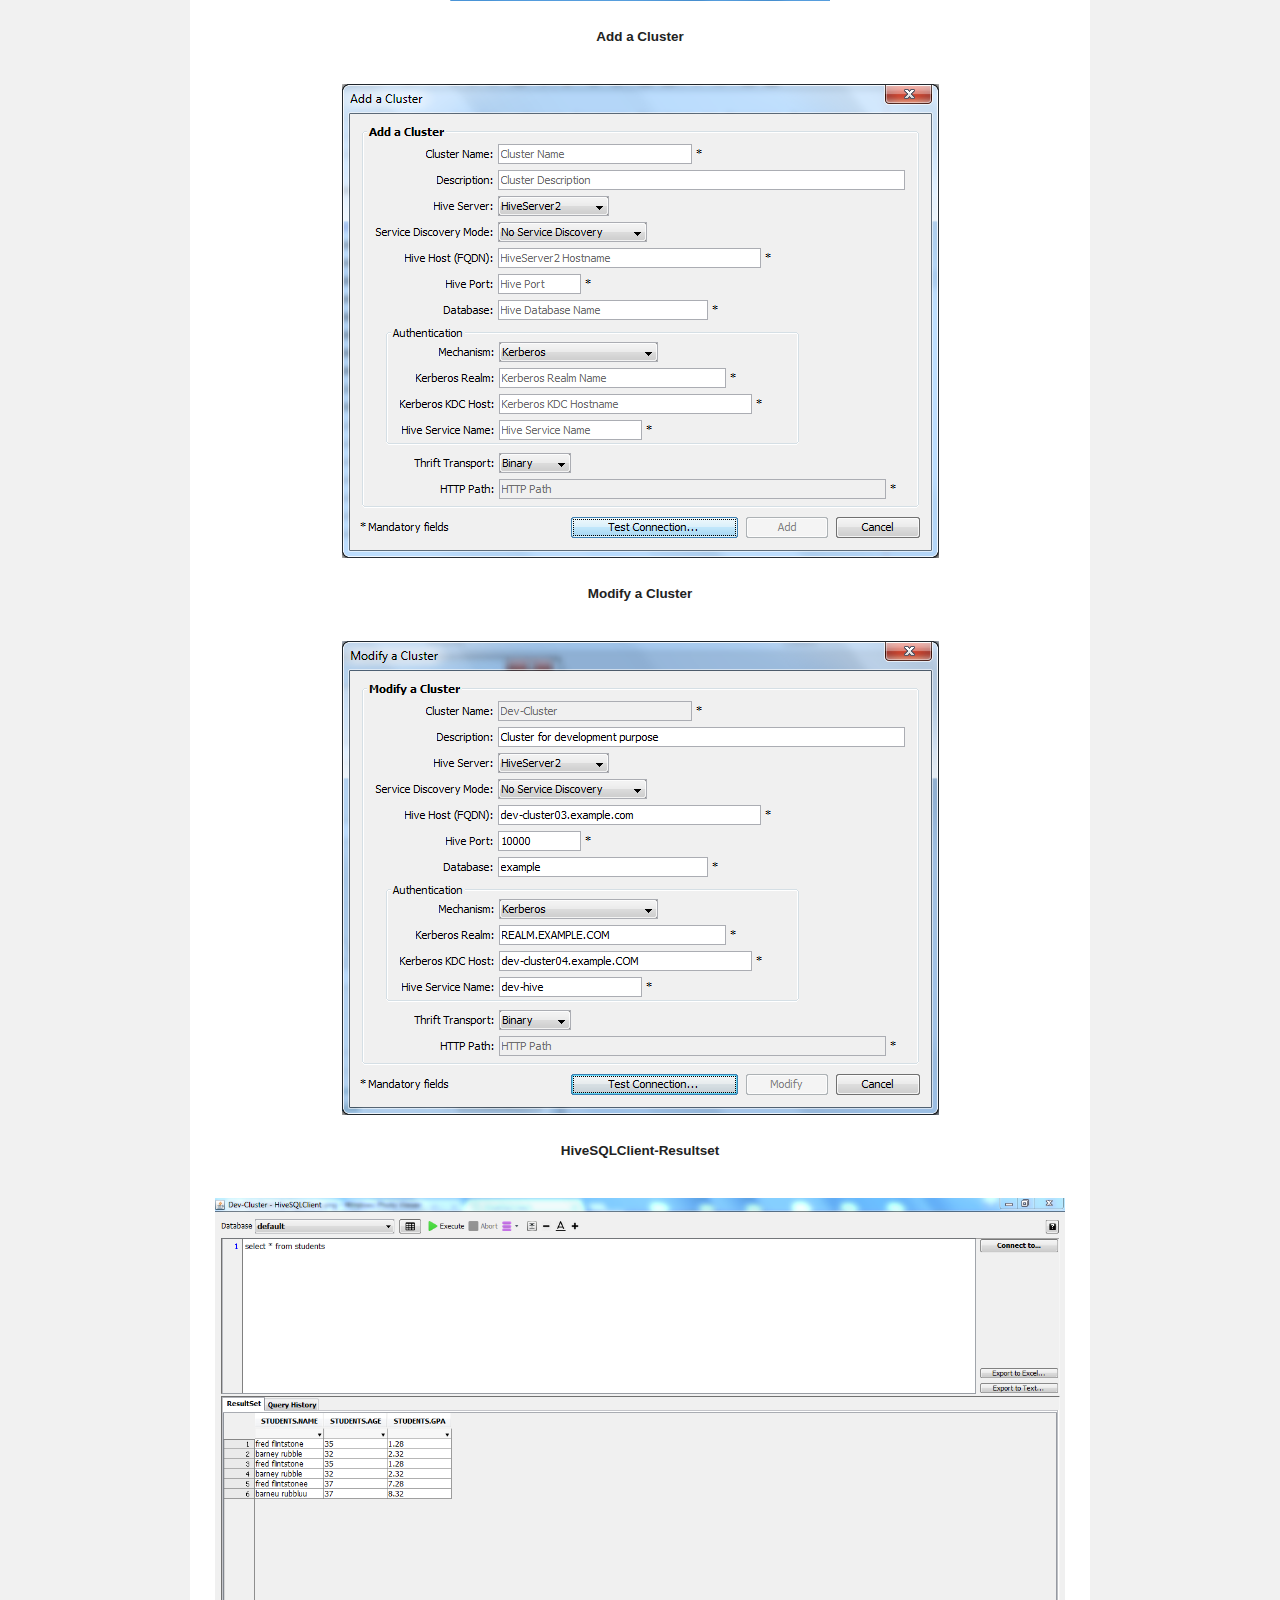
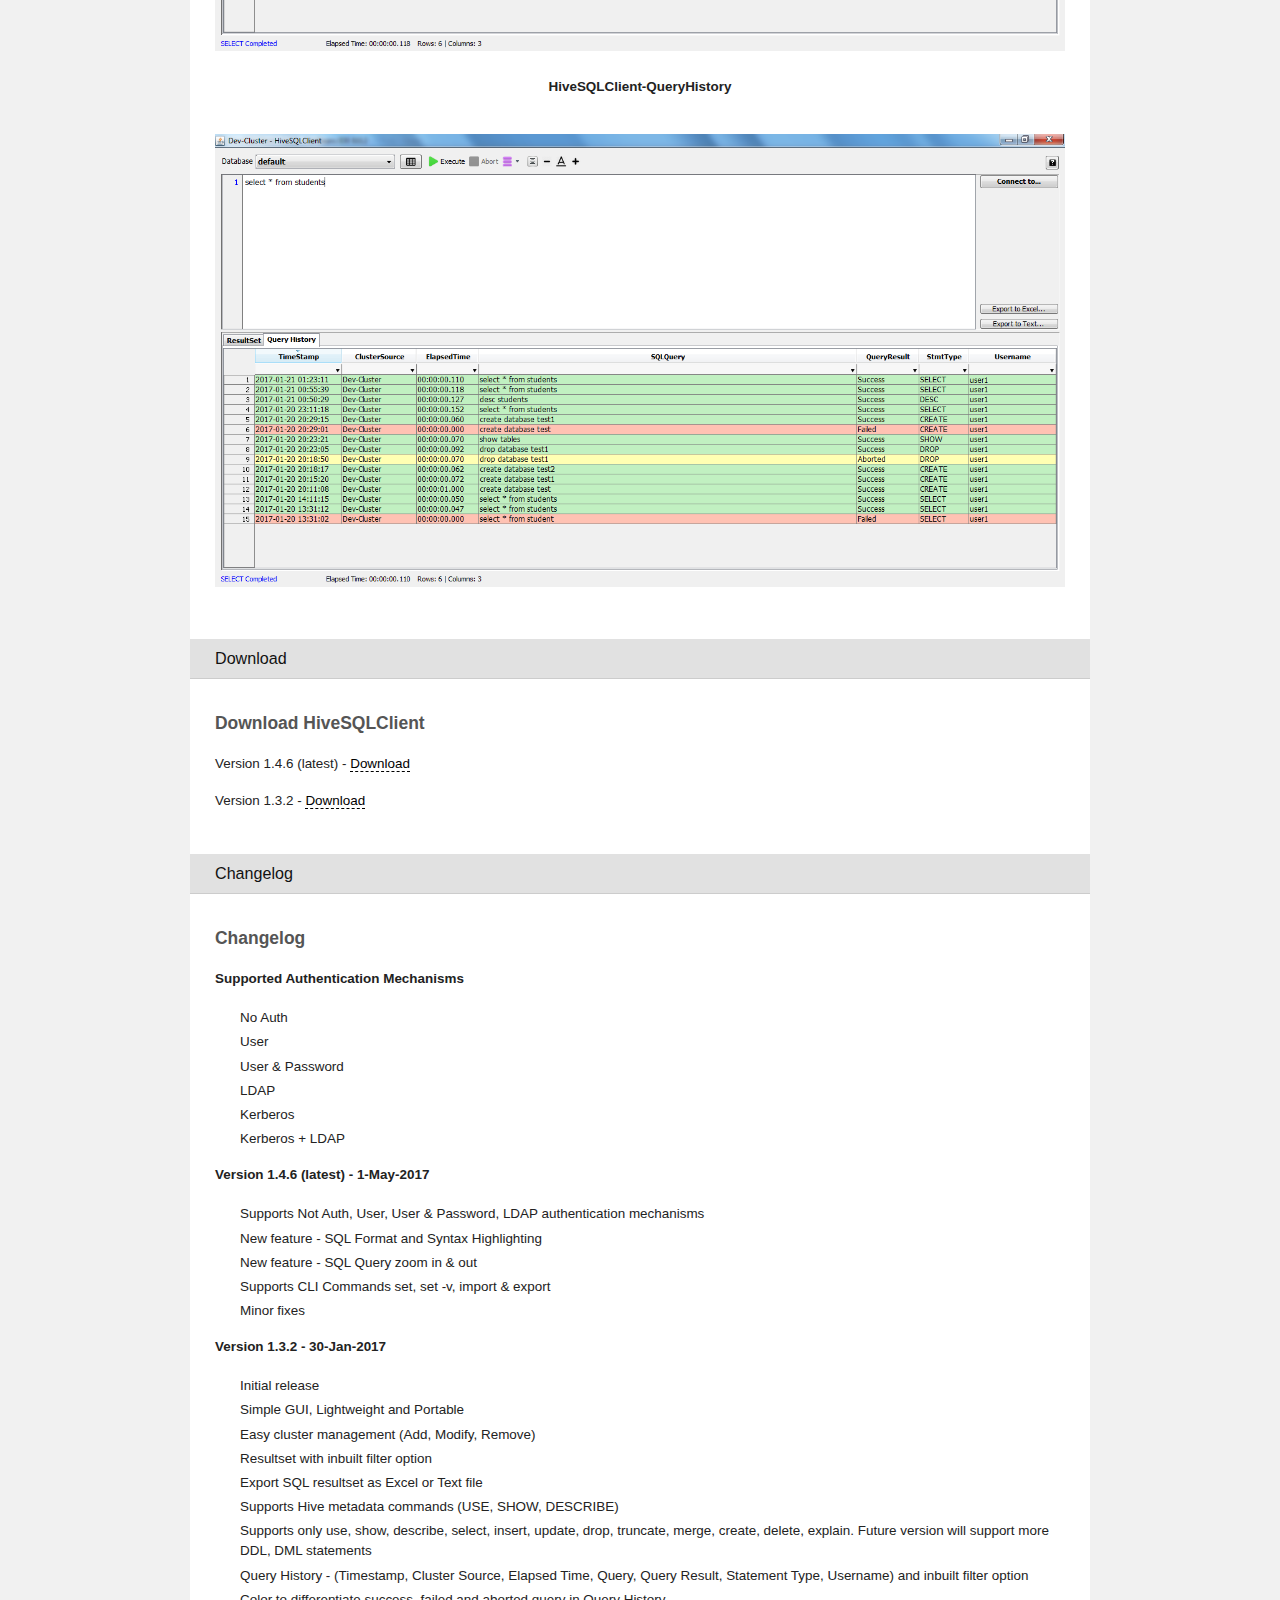
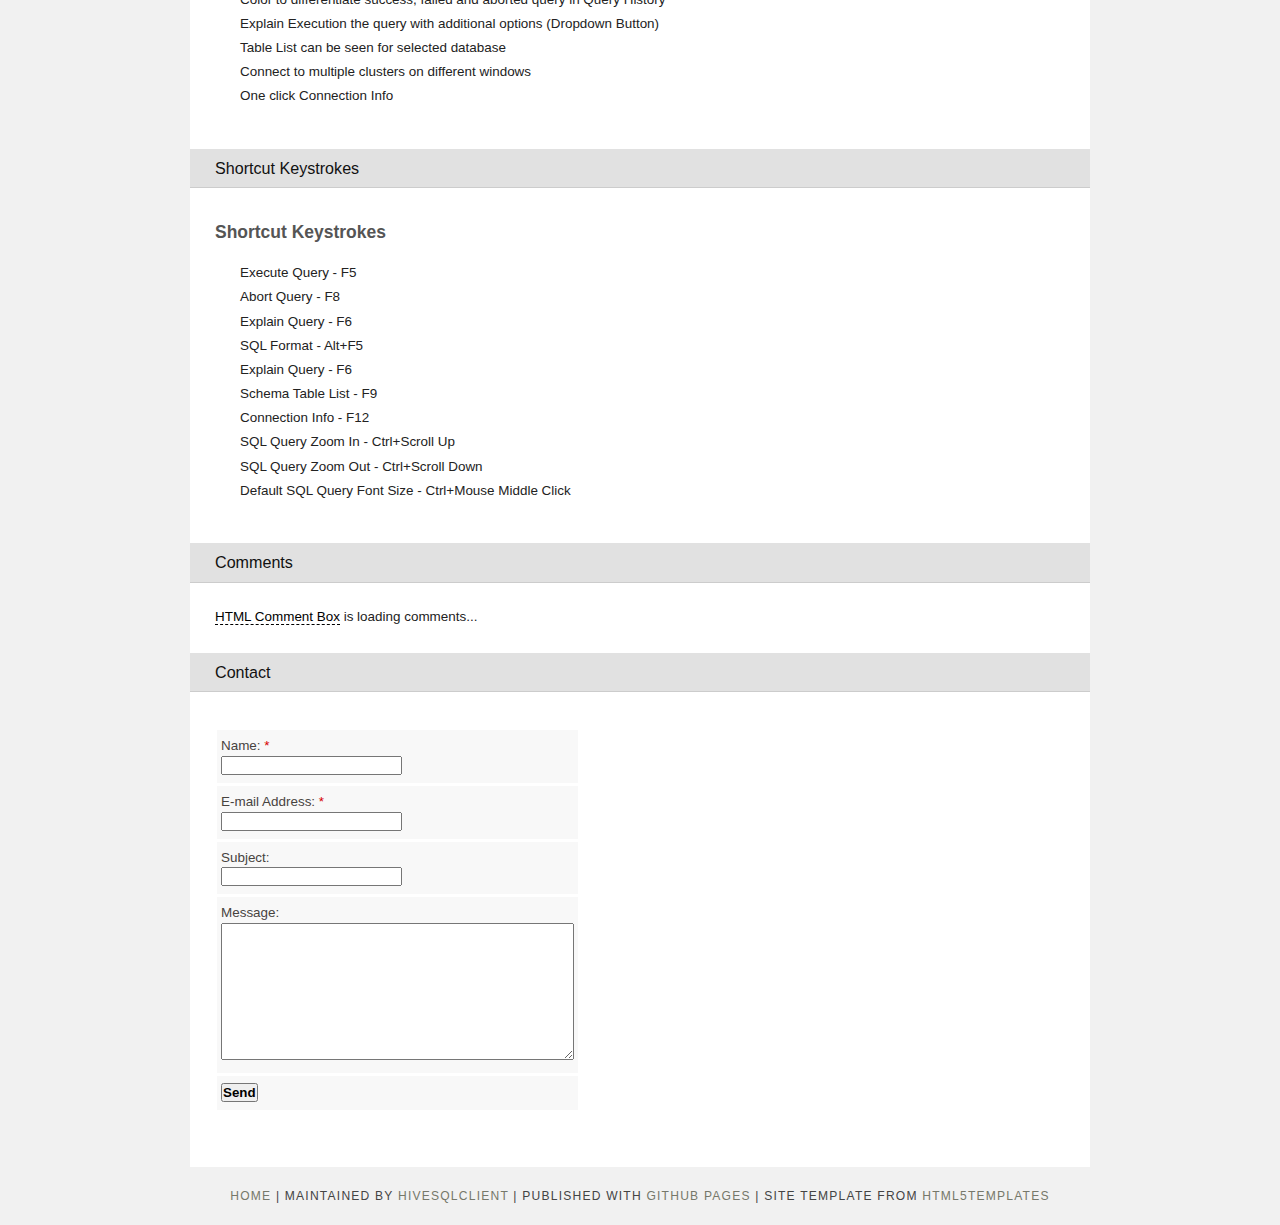
==== commit 027f5e30: "Edited html for version update" ====
--- a/index.html
+++ b/index.html
@@ -58,8 +58,7 @@
     <div id="test2-content">
       <div class="accordion_child">
 		<h2><b>Download HiveSQLClient</b></h2>
-        <p>Version 1.4.6 (latest) - <a href="https://github.com/hivesqlclient/site/raw/gh-pages/binaries/HiveSQLClient-v1.3.2/HiveSQLClient-v1.3.2.zip">Download</a></p>
-        <h2><b>Download HiveSQLClient</b></h2>
+        <p>Version 1.4.6 (latest) - <a href="https://github.com/hivesqlclient/site/raw/gh-pages/binaries/HiveSQLClient-v1.4.6/HiveSQLClient-v1.4.6.zip">Download</a></p>
         <p>Version 1.3.2 - <a href="https://github.com/hivesqlclient/site/raw/gh-pages/binaries/HiveSQLClient-v1.3.2/HiveSQLClient-v1.3.2.zip">Download</a></p>
         
       </div>
@@ -82,10 +81,10 @@
 			<li>Supports Not Auth, User, User & Password, LDAP authentication mechanisms</li>
 			<li>New feature - SQL Format and Syntax Highlighting</li>
 			<li>New feature - SQL Query zoom in & out</li>
-			<li>Supports LCI Commands set, set -v, import & export</li>
+			<li>Supports CLI Commands set, set -v, import & export</li>
 			<li>Minor fixes</li>
 			</ul>
-        <p><b>Version 1.3.2 (latest) - 30-Jan-2017</b></p>
+        <p><b>Version 1.3.2 - 30-Jan-2017</b></p>
 			<ul>
 			<li>Initial release</li>
 			<li>Simple GUI, Lightweight and Portable</li>
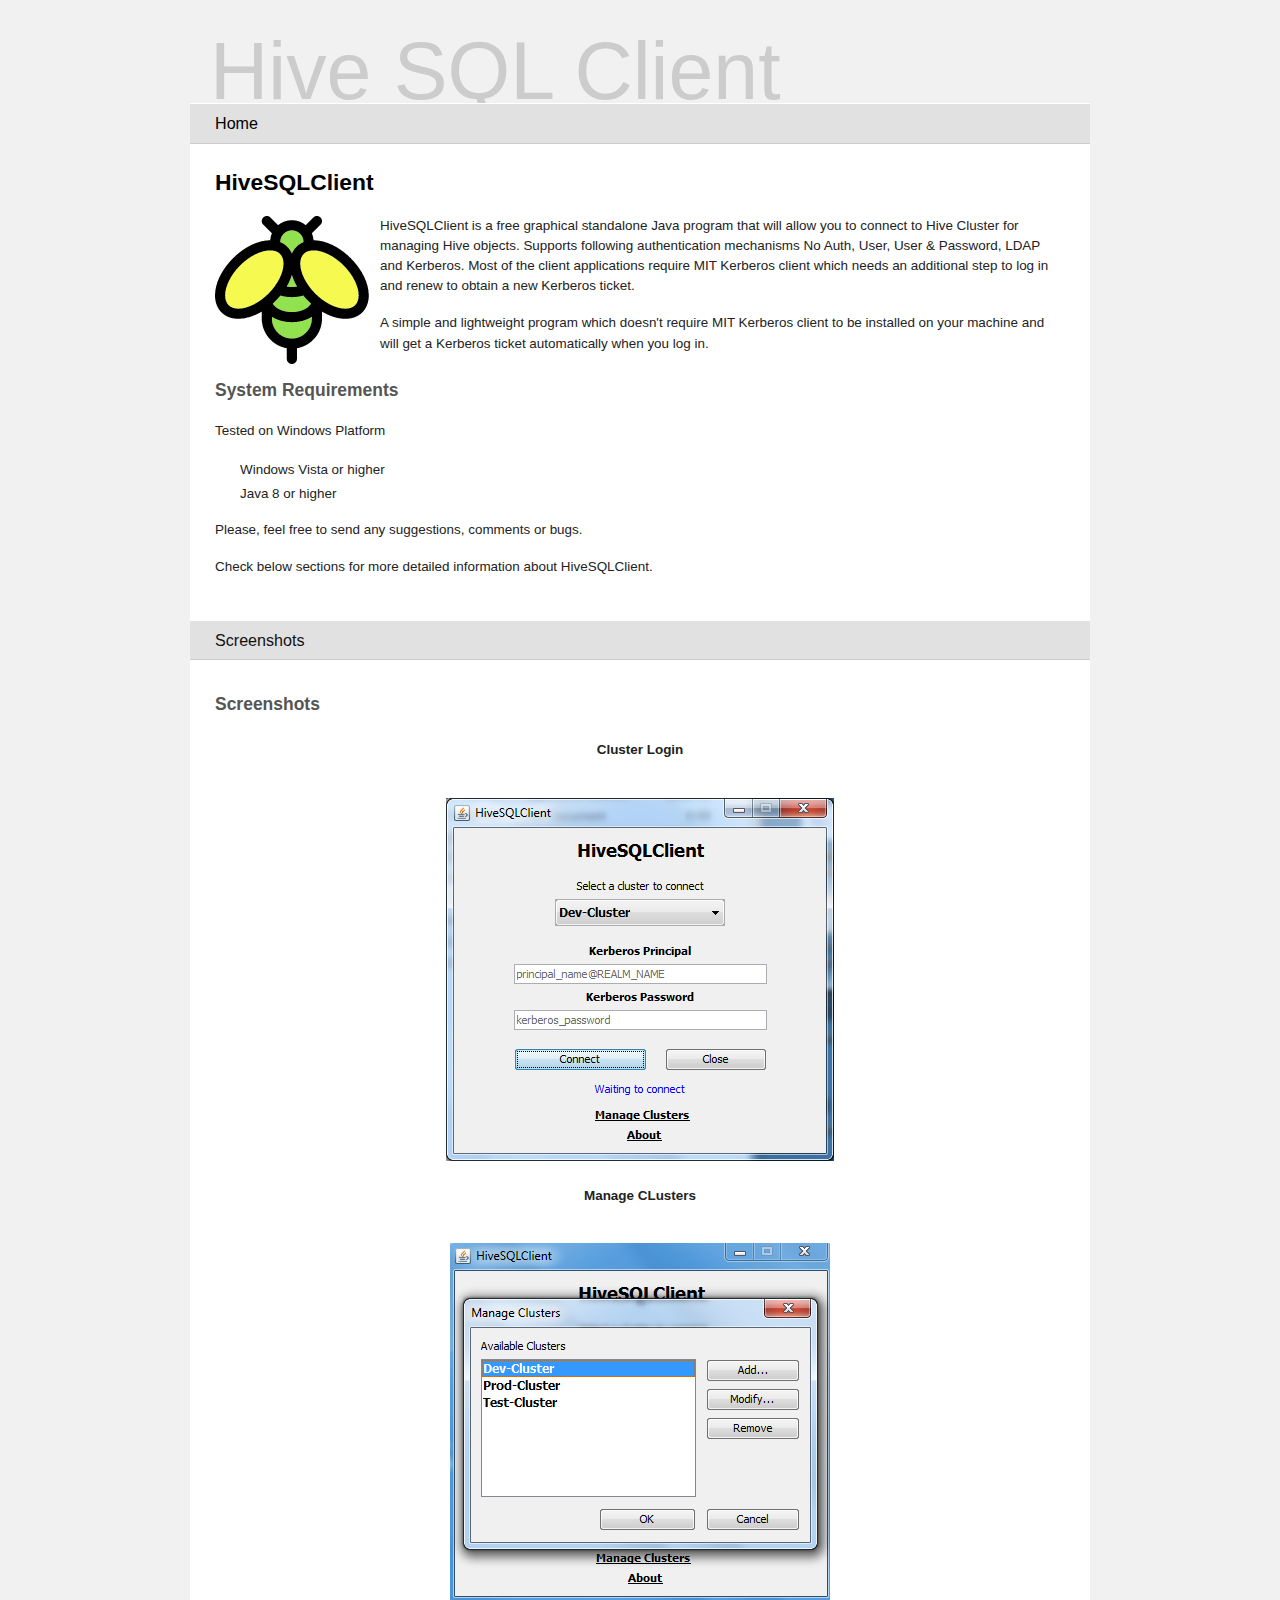
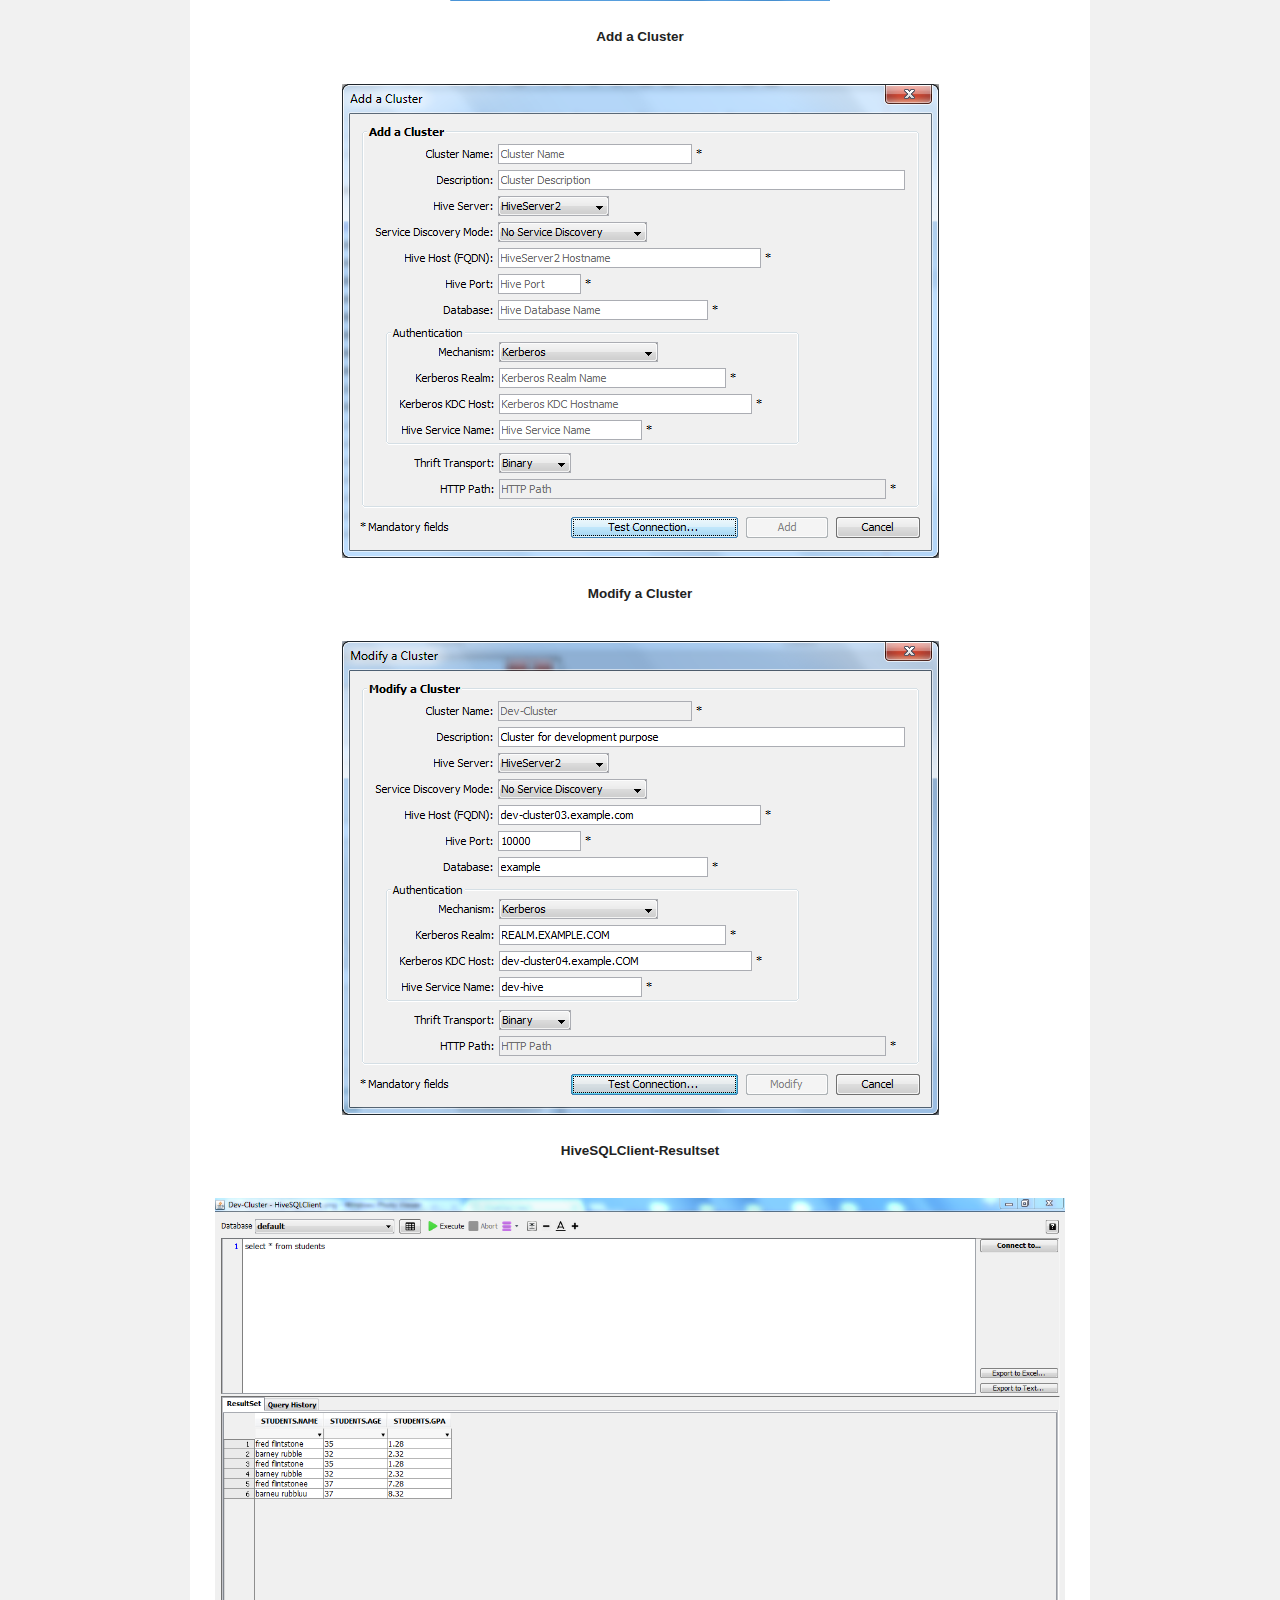
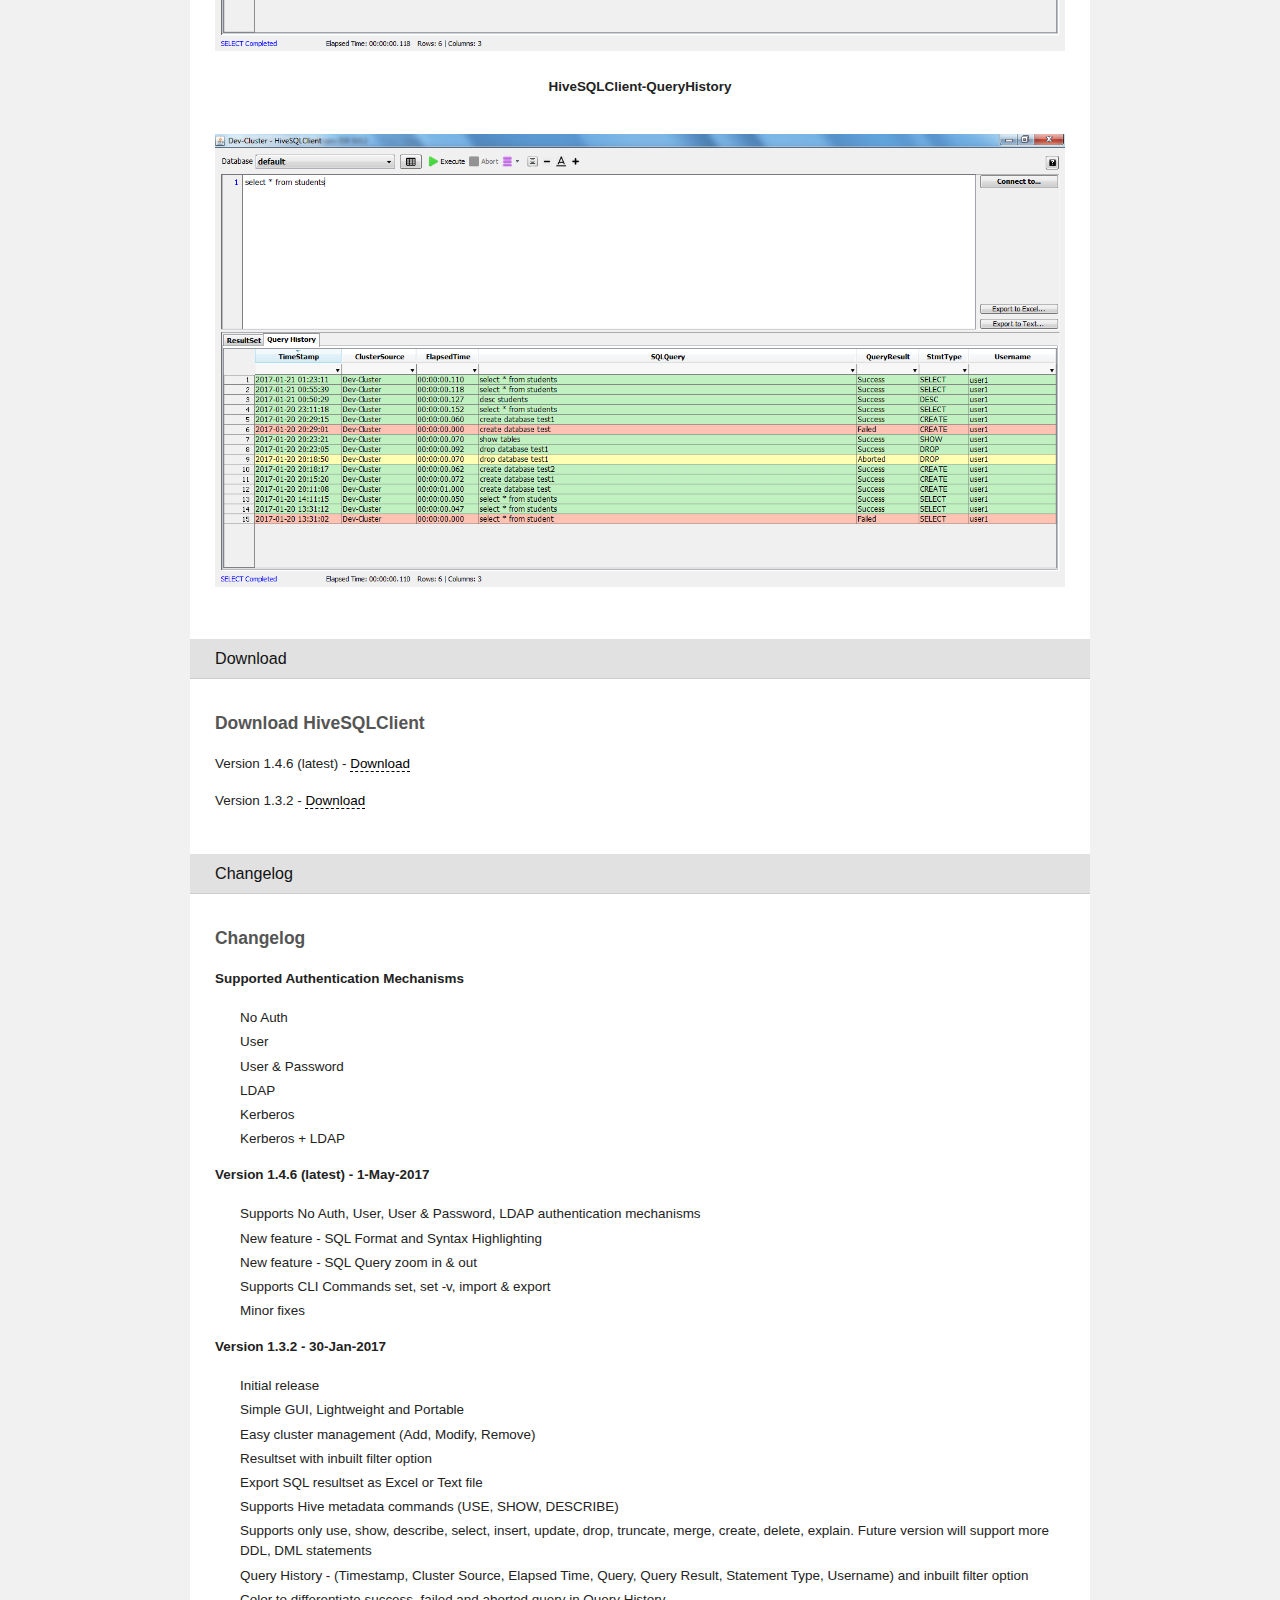
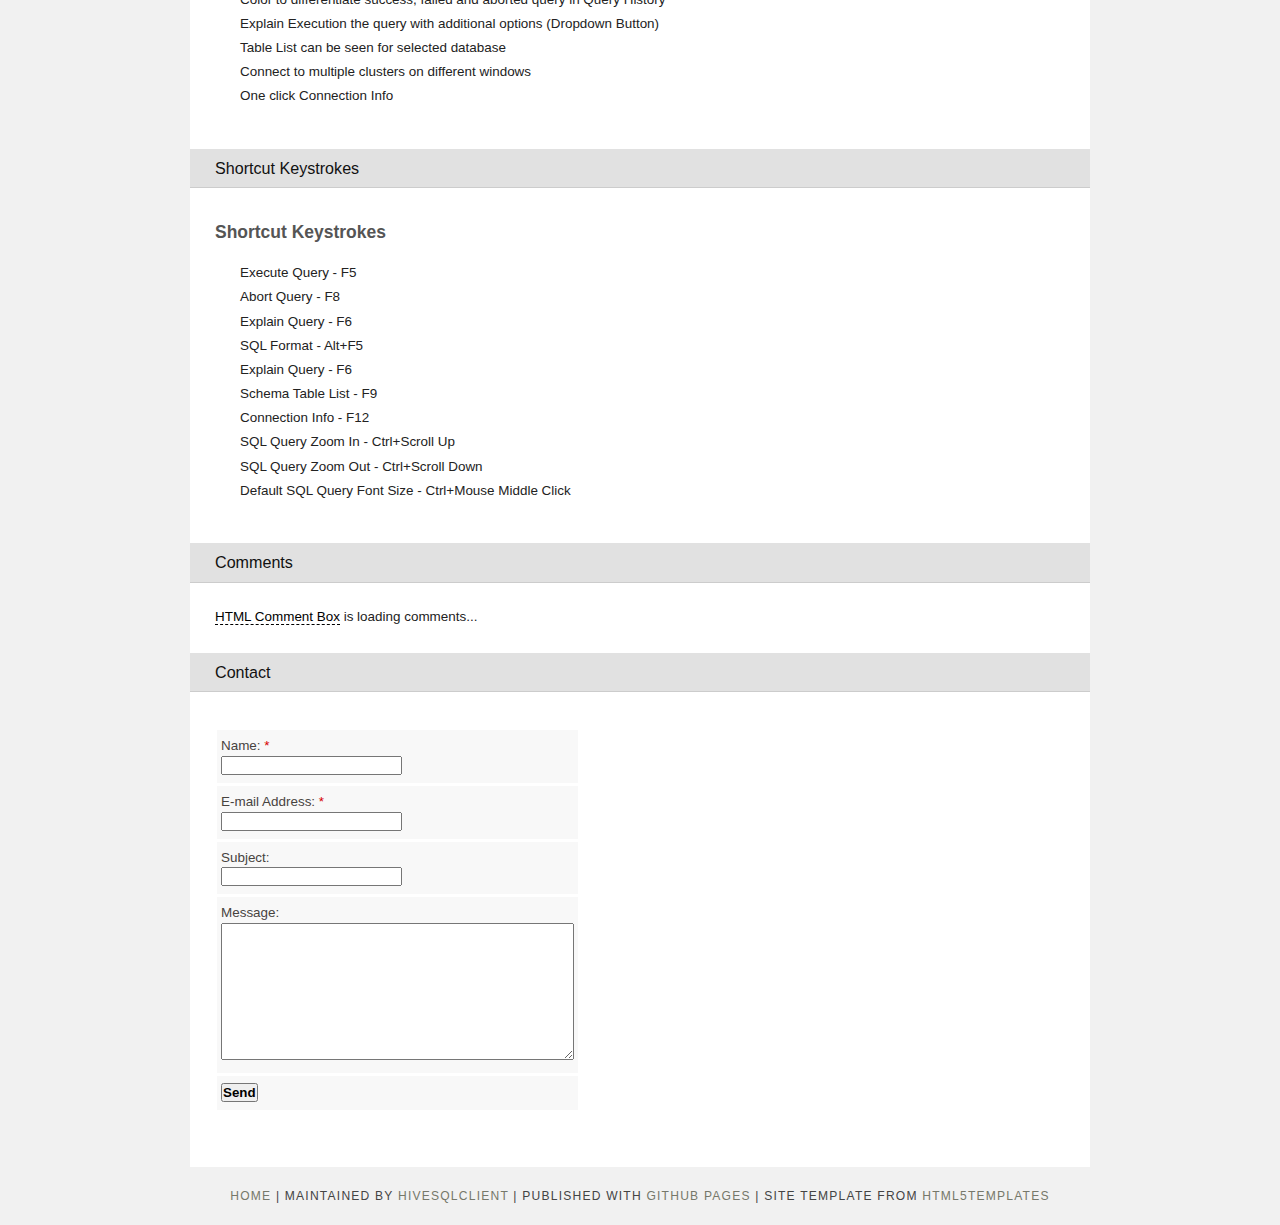
==== commit 34bf95e7: "Update index.html" ====
--- a/index.html
+++ b/index.html
@@ -78,7 +78,7 @@
 			</ul>
 		<p><b>Version 1.4.6 (latest) - 1-May-2017</b></p>
 			<ul>
-			<li>Supports Not Auth, User, User & Password, LDAP authentication mechanisms</li>
+			<li>Supports No Auth, User, User & Password, LDAP authentication mechanisms</li>
 			<li>New feature - SQL Format and Syntax Highlighting</li>
 			<li>New feature - SQL Query zoom in & out</li>
 			<li>Supports CLI Commands set, set -v, import & export</li>
